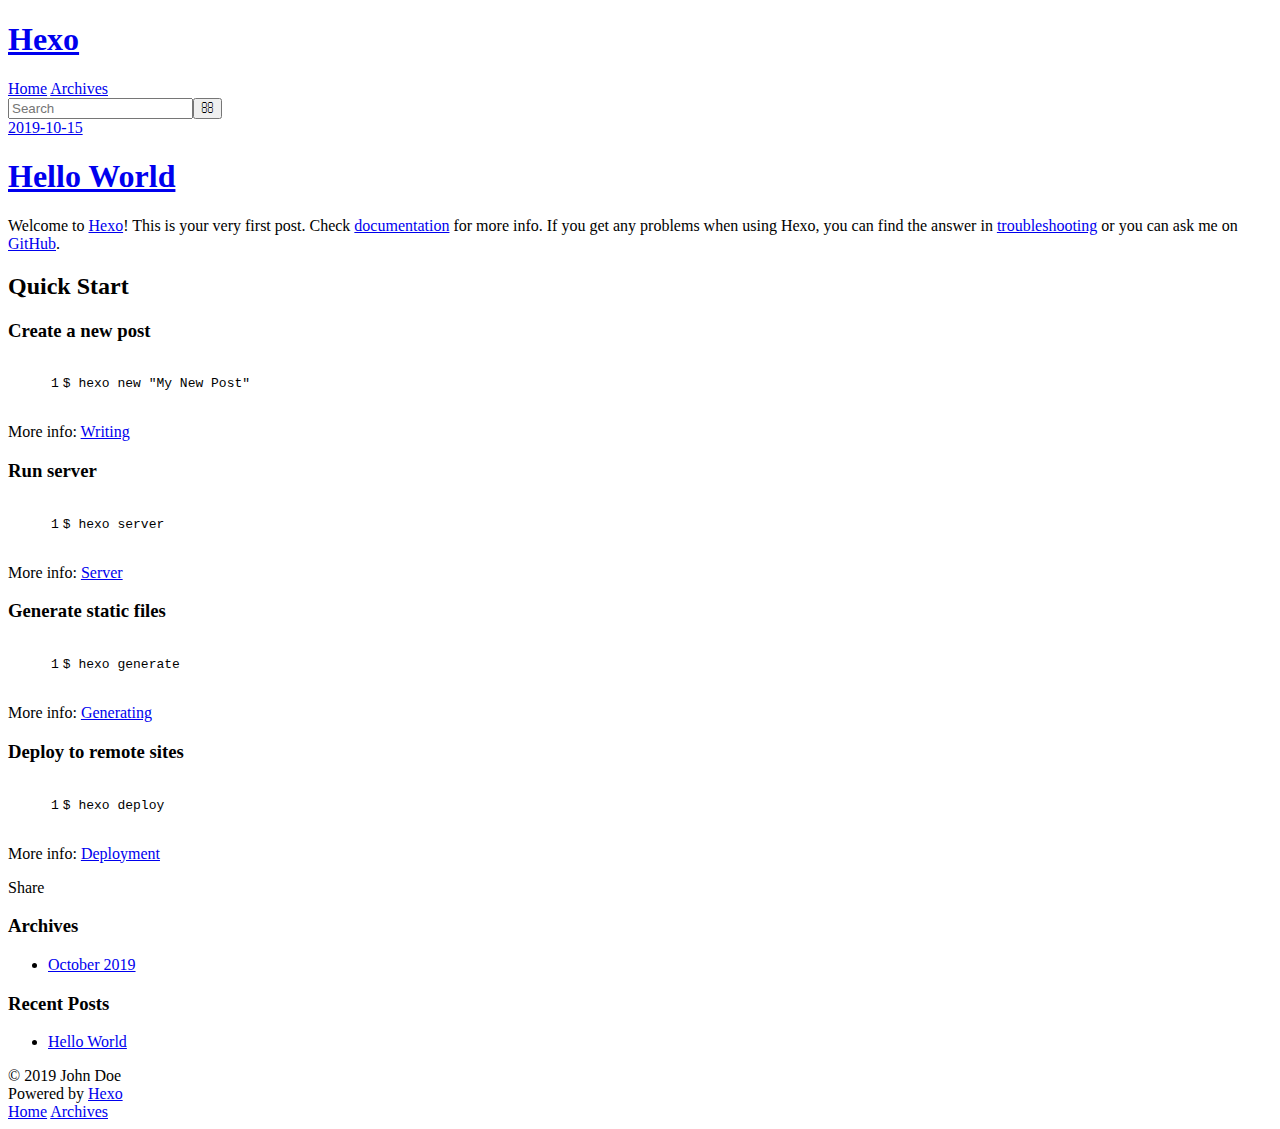
==== index.html @ 412015ff "Site updated: 2019-10-17 15:21:31" ====
<!DOCTYPE html>
<html>
<head><meta name="generator" content="Hexo 3.9.0">
  <meta charset="utf-8">
  

  
  <title>Hexo</title>
  <meta name="viewport" content="width=device-width, initial-scale=1, maximum-scale=1">
  <meta property="og:type" content="website">
<meta property="og:title" content="Hexo">
<meta property="og:url" content="http://yoursite.com/index.html">
<meta property="og:site_name" content="Hexo">
<meta property="og:locale" content="en">
<meta name="twitter:card" content="summary">
<meta name="twitter:title" content="Hexo">
  
    <link rel="alternate" href="/atom.xml" title="Hexo" type="application/atom+xml">
  
  
    <link rel="icon" href="/favicon.png">
  
  
    <link href="//fonts.googleapis.com/css?family=Source+Code+Pro" rel="stylesheet" type="text/css">
  
  <link rel="stylesheet" href="/css/style.css">
</head>
</html>
<body>
  <div id="container">
    <div id="wrap">
      <header id="header">
  <div id="banner"></div>
  <div id="header-outer" class="outer">
    <div id="header-title" class="inner">
      <h1 id="logo-wrap">
        <a href="/" id="logo">Hexo</a>
      </h1>
      
    </div>
    <div id="header-inner" class="inner">
      <nav id="main-nav">
        <a id="main-nav-toggle" class="nav-icon"></a>
        
          <a class="main-nav-link" href="/">Home</a>
        
          <a class="main-nav-link" href="/archives">Archives</a>
        
      </nav>
      <nav id="sub-nav">
        
          <a id="nav-rss-link" class="nav-icon" href="/atom.xml" title="RSS Feed"></a>
        
        <a id="nav-search-btn" class="nav-icon" title="Search"></a>
      </nav>
      <div id="search-form-wrap">
        <form action="//google.com/search" method="get" accept-charset="UTF-8" class="search-form"><input type="search" name="q" class="search-form-input" placeholder="Search"><button type="submit" class="search-form-submit">&#xF002;</button><input type="hidden" name="sitesearch" value="http://yoursite.com"></form>
      </div>
    </div>
  </div>
</header>
      <div class="outer">
        <section id="main">
  
    <article id="post-hello-world" class="article article-type-post" itemscope itemprop="blogPost">
  <div class="article-meta">
    <a href="/2019/10/15/hello-world/" class="article-date">
  <time datetime="2019-10-15T14:53:15.267Z" itemprop="datePublished">2019-10-15</time>
</a>
    
  </div>
  <div class="article-inner">
    
    
      <header class="article-header">
        
  
    <h1 itemprop="name">
      <a class="article-title" href="/2019/10/15/hello-world/">Hello World</a>
    </h1>
  

      </header>
    
    <div class="article-entry" itemprop="articleBody">
      
        <p>Welcome to <a href="https://hexo.io/" target="_blank" rel="noopener">Hexo</a>! This is your very first post. Check <a href="https://hexo.io/docs/" target="_blank" rel="noopener">documentation</a> for more info. If you get any problems when using Hexo, you can find the answer in <a href="https://hexo.io/docs/troubleshooting.html" target="_blank" rel="noopener">troubleshooting</a> or you can ask me on <a href="https://github.com/hexojs/hexo/issues" target="_blank" rel="noopener">GitHub</a>.</p>
<h2 id="Quick-Start"><a href="#Quick-Start" class="headerlink" title="Quick Start"></a>Quick Start</h2><h3 id="Create-a-new-post"><a href="#Create-a-new-post" class="headerlink" title="Create a new post"></a>Create a new post</h3><figure class="highlight bash"><table><tr><td class="gutter"><pre><span class="line">1</span><br></pre></td><td class="code"><pre><span class="line">$ hexo new <span class="string">"My New Post"</span></span><br></pre></td></tr></table></figure>

<p>More info: <a href="https://hexo.io/docs/writing.html" target="_blank" rel="noopener">Writing</a></p>
<h3 id="Run-server"><a href="#Run-server" class="headerlink" title="Run server"></a>Run server</h3><figure class="highlight bash"><table><tr><td class="gutter"><pre><span class="line">1</span><br></pre></td><td class="code"><pre><span class="line">$ hexo server</span><br></pre></td></tr></table></figure>

<p>More info: <a href="https://hexo.io/docs/server.html" target="_blank" rel="noopener">Server</a></p>
<h3 id="Generate-static-files"><a href="#Generate-static-files" class="headerlink" title="Generate static files"></a>Generate static files</h3><figure class="highlight bash"><table><tr><td class="gutter"><pre><span class="line">1</span><br></pre></td><td class="code"><pre><span class="line">$ hexo generate</span><br></pre></td></tr></table></figure>

<p>More info: <a href="https://hexo.io/docs/generating.html" target="_blank" rel="noopener">Generating</a></p>
<h3 id="Deploy-to-remote-sites"><a href="#Deploy-to-remote-sites" class="headerlink" title="Deploy to remote sites"></a>Deploy to remote sites</h3><figure class="highlight bash"><table><tr><td class="gutter"><pre><span class="line">1</span><br></pre></td><td class="code"><pre><span class="line">$ hexo deploy</span><br></pre></td></tr></table></figure>

<p>More info: <a href="https://hexo.io/docs/deployment.html" target="_blank" rel="noopener">Deployment</a></p>

      
    </div>
    <footer class="article-footer">
      <a data-url="http://yoursite.com/2019/10/15/hello-world/" data-id="ck1udlex00000pejmm9fjrasb" class="article-share-link">Share</a>
      
      
    </footer>
  </div>
  
</article>


  


</section>
        
          <aside id="sidebar">
  
    

  
    

  
    
  
    
  <div class="widget-wrap">
    <h3 class="widget-title">Archives</h3>
    <div class="widget">
      <ul class="archive-list"><li class="archive-list-item"><a class="archive-list-link" href="/archives/2019/10/">October 2019</a></li></ul>
    </div>
  </div>


  
    
  <div class="widget-wrap">
    <h3 class="widget-title">Recent Posts</h3>
    <div class="widget">
      <ul>
        
          <li>
            <a href="/2019/10/15/hello-world/">Hello World</a>
          </li>
        
      </ul>
    </div>
  </div>

  
</aside>
        
      </div>
      <footer id="footer">
  
  <div class="outer">
    <div id="footer-info" class="inner">
      &copy; 2019 John Doe<br>
      Powered by <a href="http://hexo.io/" target="_blank">Hexo</a>
    </div>
  </div>
</footer>
    </div>
    <nav id="mobile-nav">
  
    <a href="/" class="mobile-nav-link">Home</a>
  
    <a href="/archives" class="mobile-nav-link">Archives</a>
  
</nav>
    

<script src="//ajax.googleapis.com/ajax/libs/jquery/2.0.3/jquery.min.js"></script>


  <link rel="stylesheet" href="/fancybox/jquery.fancybox.css">
  <script src="/fancybox/jquery.fancybox.pack.js"></script>


<script src="/js/script.js"></script>



  </div>
</body>
</html>
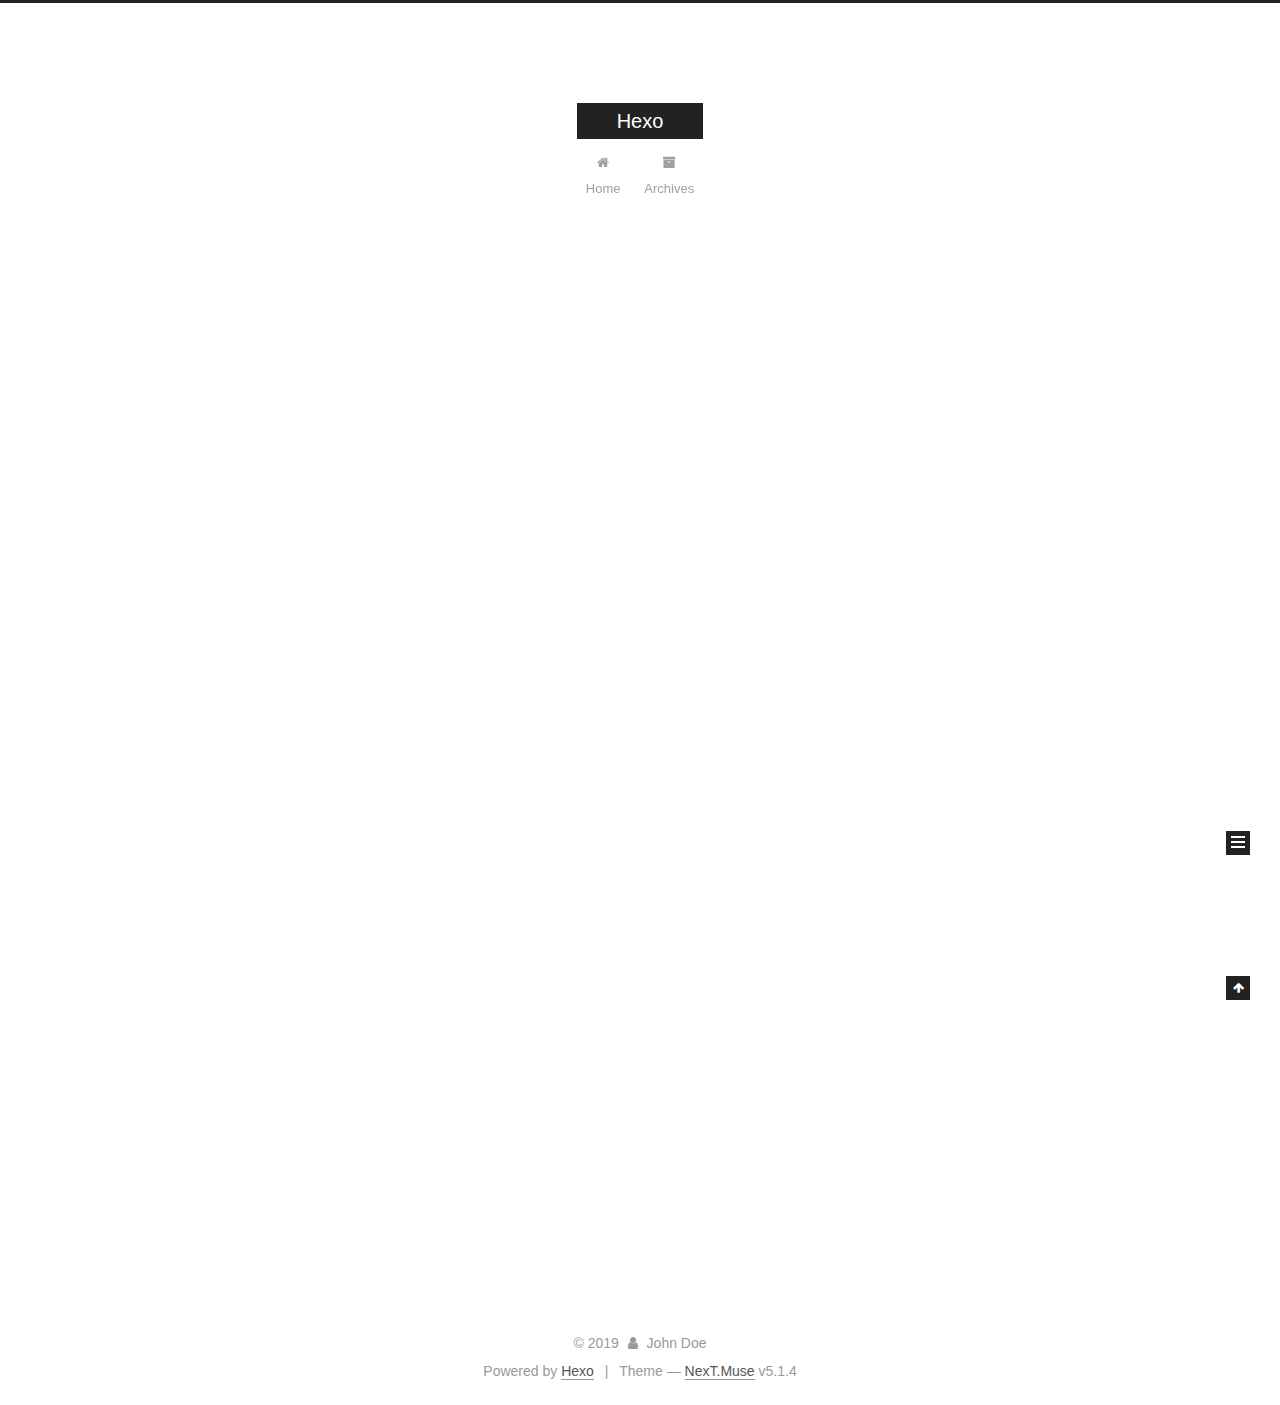
==== commit 1ced9eb0: "Site updated: 2019-10-17 16:32:09" ====
--- a/index.html
+++ b/index.html
@@ -1,188 +1,620 @@
 <!DOCTYPE html>
-<html>
+
+
+
+  
+
+
+<html class="theme-next muse use-motion" lang="en">
 <head><meta name="generator" content="Hexo 3.9.0">
-  <meta charset="utf-8">
-  
-
-  
-  <title>Hexo</title>
-  <meta name="viewport" content="width=device-width, initial-scale=1, maximum-scale=1">
-  <meta property="og:type" content="website">
+  <meta charset="UTF-8">
+<meta http-equiv="X-UA-Compatible" content="IE=edge">
+<meta name="viewport" content="width=device-width, initial-scale=1, maximum-scale=1">
+<meta name="theme-color" content="#222">
+
+
+
+
+
+
+
+
+
+<meta http-equiv="Cache-Control" content="no-transform">
+<meta http-equiv="Cache-Control" content="no-siteapp">
+
+
+
+
+
+
+
+
+
+
+
+
+
+
+
+
+  
+  
+  <link href="/lib/fancybox/source/jquery.fancybox.css?v=2.1.5" rel="stylesheet" type="text/css">
+
+
+
+
+
+
+
+<link href="/lib/font-awesome/css/font-awesome.min.css?v=4.6.2" rel="stylesheet" type="text/css">
+
+<link href="/css/main.css?v=5.1.4" rel="stylesheet" type="text/css">
+
+
+  <link rel="apple-touch-icon" sizes="180x180" href="/images/apple-touch-icon-next.png?v=5.1.4">
+
+
+  <link rel="icon" type="image/png" sizes="32x32" href="/images/favicon-32x32-next.png?v=5.1.4">
+
+
+  <link rel="icon" type="image/png" sizes="16x16" href="/images/favicon-16x16-next.png?v=5.1.4">
+
+
+  <link rel="mask-icon" href="/images/logo.svg?v=5.1.4" color="#222">
+
+
+
+
+
+  <meta name="keywords" content="Hexo, NexT">
+
+
+
+
+
+
+
+
+
+
+<meta property="og:type" content="website">
 <meta property="og:title" content="Hexo">
 <meta property="og:url" content="http://yoursite.com/index.html">
 <meta property="og:site_name" content="Hexo">
 <meta property="og:locale" content="en">
 <meta name="twitter:card" content="summary">
 <meta name="twitter:title" content="Hexo">
-  
-    <link rel="alternate" href="/atom.xml" title="Hexo" type="application/atom+xml">
-  
-  
-    <link rel="icon" href="/favicon.png">
-  
-  
-    <link href="//fonts.googleapis.com/css?family=Source+Code+Pro" rel="stylesheet" type="text/css">
-  
-  <link rel="stylesheet" href="/css/style.css">
+
+
+
+<script type="text/javascript" id="hexo.configurations">
+  var NexT = window.NexT || {};
+  var CONFIG = {
+    root: '/',
+    scheme: 'Muse',
+    version: '5.1.4',
+    sidebar: {"position":"left","display":"post","offset":12,"b2t":false,"scrollpercent":false,"onmobile":false},
+    fancybox: true,
+    tabs: true,
+    motion: {"enable":true,"async":false,"transition":{"post_block":"fadeIn","post_header":"slideDownIn","post_body":"slideDownIn","coll_header":"slideLeftIn","sidebar":"slideUpIn"}},
+    duoshuo: {
+      userId: '0',
+      author: 'Author'
+    },
+    algolia: {
+      applicationID: '',
+      apiKey: '',
+      indexName: '',
+      hits: {"per_page":10},
+      labels: {"input_placeholder":"Search for Posts","hits_empty":"We didn't find any results for the search: ${query}","hits_stats":"${hits} results found in ${time} ms"}
+    }
+  };
+</script>
+
+
+
+  <link rel="canonical" href="http://yoursite.com/">
+
+
+
+
+
+  <title>Hexo</title>
+  
+
+
+
+
+
+
+
+
 </head>
-</html>
-<body>
-  <div id="container">
-    <div id="wrap">
-      <header id="header">
-  <div id="banner"></div>
-  <div id="header-outer" class="outer">
-    <div id="header-title" class="inner">
-      <h1 id="logo-wrap">
-        <a href="/" id="logo">Hexo</a>
-      </h1>
-      
+
+<body itemscope itemtype="http://schema.org/WebPage" lang="en">
+
+  
+  
+    
+  
+
+  <div class="container sidebar-position-left 
+  page-home">
+    <div class="headband"></div>
+
+    <header id="header" class="header" itemscope itemtype="http://schema.org/WPHeader">
+      <div class="header-inner"><div class="site-brand-wrapper">
+  <div class="site-meta ">
+    
+
+    <div class="custom-logo-site-title">
+      <a href="/" class="brand" rel="start">
+        <span class="logo-line-before"><i></i></span>
+        <span class="site-title">Hexo</span>
+        <span class="logo-line-after"><i></i></span>
+      </a>
     </div>
-    <div id="header-inner" class="inner">
-      <nav id="main-nav">
-        <a id="main-nav-toggle" class="nav-icon"></a>
-        
-          <a class="main-nav-link" href="/">Home</a>
-        
-          <a class="main-nav-link" href="/archives">Archives</a>
-        
-      </nav>
-      <nav id="sub-nav">
-        
-          <a id="nav-rss-link" class="nav-icon" href="/atom.xml" title="RSS Feed"></a>
-        
-        <a id="nav-search-btn" class="nav-icon" title="Search"></a>
-      </nav>
-      <div id="search-form-wrap">
-        <form action="//google.com/search" method="get" accept-charset="UTF-8" class="search-form"><input type="search" name="q" class="search-form-input" placeholder="Search"><button type="submit" class="search-form-submit">&#xF002;</button><input type="hidden" name="sitesearch" value="http://yoursite.com"></form>
-      </div>
+      
+        <p class="site-subtitle"></p>
+      
+  </div>
+
+  <div class="site-nav-toggle">
+    <button>
+      <span class="btn-bar"></span>
+      <span class="btn-bar"></span>
+      <span class="btn-bar"></span>
+    </button>
+  </div>
+</div>
+
+<nav class="site-nav">
+  
+
+  
+    <ul id="menu" class="menu">
+      
+        
+        <li class="menu-item menu-item-home">
+          <a href="/" rel="section">
+            
+              <i class="menu-item-icon fa fa-fw fa-home"></i> <br>
+            
+            Home
+          </a>
+        </li>
+      
+        
+        <li class="menu-item menu-item-archives">
+          <a href="/archives/" rel="section">
+            
+              <i class="menu-item-icon fa fa-fw fa-archive"></i> <br>
+            
+            Archives
+          </a>
+        </li>
+      
+
+      
+    </ul>
+  
+
+  
+</nav>
+
+
+
+ </div>
+    </header>
+
+    <main id="main" class="main">
+      <div class="main-inner">
+        <div class="content-wrap">
+          <div id="content" class="content">
+            
+  <section id="posts" class="posts-expand">
+    
+      
+
+  
+
+  
+  
+  
+
+  <article class="post post-type-normal" itemscope itemtype="http://schema.org/Article">
+  
+  
+  
+  <div class="post-block">
+    <link itemprop="mainEntityOfPage" href="http://yoursite.com/2019/10/15/hello-world/">
+
+    <span hidden itemprop="author" itemscope itemtype="http://schema.org/Person">
+      <meta itemprop="name" content="John Doe">
+      <meta itemprop="description" content>
+      <meta itemprop="image" content="/images/avatar.gif">
+    </span>
+
+    <span hidden itemprop="publisher" itemscope itemtype="http://schema.org/Organization">
+      <meta itemprop="name" content="Hexo">
+    </span>
+
+    
+      <header class="post-header">
+
+        
+        
+          <h1 class="post-title" itemprop="name headline">
+                
+                <a class="post-title-link" href="/2019/10/15/hello-world/" itemprop="url">Hello World</a></h1>
+        
+
+        <div class="post-meta">
+          <span class="post-time">
+            
+              <span class="post-meta-item-icon">
+                <i class="fa fa-calendar-o"></i>
+              </span>
+              
+                <span class="post-meta-item-text">Posted on</span>
+              
+              <time title="Post created" itemprop="dateCreated datePublished" datetime="2019-10-15T22:53:15+08:00">
+                2019-10-15
+              </time>
+            
+
+            
+
+            
+          </span>
+
+          
+
+          
+            
+          
+
+          
+          
+
+          
+
+          
+
+          
+
+        </div>
+      </header>
+    
+
+    
+    
+    
+    <div class="post-body" itemprop="articleBody">
+
+      
+      
+
+      
+        
+          
+            <p>Welcome to <a href="https://hexo.io/" target="_blank" rel="noopener">Hexo</a>! This is your very first post. Check <a href="https://hexo.io/docs/" target="_blank" rel="noopener">documentation</a> for more info. If you get any problems when using Hexo, you can find the answer in <a href="https://hexo.io/docs/troubleshooting.html" target="_blank" rel="noopener">troubleshooting</a> or you can ask me on <a href="https://github.com/hexojs/hexo/issues" target="_blank" rel="noopener">GitHub</a>.</p>
+<h2 id="Quick-Start"><a href="#Quick-Start" class="headerlink" title="Quick Start"></a>Quick Start</h2><h3 id="Create-a-new-post"><a href="#Create-a-new-post" class="headerlink" title="Create a new post"></a>Create a new post</h3><figure class="highlight bash"><table><tr><td class="gutter"><pre><span class="line">1</span><br></pre></td><td class="code"><pre><span class="line">$ hexo new <span class="string">"My New Post"</span></span><br></pre></td></tr></table></figure>
+
+<p>More info: <a href="https://hexo.io/docs/writing.html" target="_blank" rel="noopener">Writing</a></p>
+<h3 id="Run-server"><a href="#Run-server" class="headerlink" title="Run server"></a>Run server</h3><figure class="highlight bash"><table><tr><td class="gutter"><pre><span class="line">1</span><br></pre></td><td class="code"><pre><span class="line">$ hexo server</span><br></pre></td></tr></table></figure>
+
+<p>More info: <a href="https://hexo.io/docs/server.html" target="_blank" rel="noopener">Server</a></p>
+<h3 id="Generate-static-files"><a href="#Generate-static-files" class="headerlink" title="Generate static files"></a>Generate static files</h3><figure class="highlight bash"><table><tr><td class="gutter"><pre><span class="line">1</span><br></pre></td><td class="code"><pre><span class="line">$ hexo generate</span><br></pre></td></tr></table></figure>
+
+<p>More info: <a href="https://hexo.io/docs/generating.html" target="_blank" rel="noopener">Generating</a></p>
+<h3 id="Deploy-to-remote-sites"><a href="#Deploy-to-remote-sites" class="headerlink" title="Deploy to remote sites"></a>Deploy to remote sites</h3><figure class="highlight bash"><table><tr><td class="gutter"><pre><span class="line">1</span><br></pre></td><td class="code"><pre><span class="line">$ hexo deploy</span><br></pre></td></tr></table></figure>
+
+<p>More info: <a href="https://hexo.io/docs/deployment.html" target="_blank" rel="noopener">Deployment</a></p>
+
+          
+        
+      
+    </div>
+    
+    
+    
+
+    
+
+    
+
+    
+
+    <footer class="post-footer">
+      
+
+      
+
+      
+
+      
+      
+        <div class="post-eof"></div>
+      
+    </footer>
+  </div>
+  
+  
+  
+  </article>
+
+
+    
+  </section>
+
+  
+
+
+          </div>
+          
+
+
+          
+
+        </div>
+        
+          
+  
+  <div class="sidebar-toggle">
+    <div class="sidebar-toggle-line-wrap">
+      <span class="sidebar-toggle-line sidebar-toggle-line-first"></span>
+      <span class="sidebar-toggle-line sidebar-toggle-line-middle"></span>
+      <span class="sidebar-toggle-line sidebar-toggle-line-last"></span>
     </div>
   </div>
-</header>
-      <div class="outer">
-        <section id="main">
-  
-    <article id="post-hello-world" class="article article-type-post" itemscope itemprop="blogPost">
-  <div class="article-meta">
-    <a href="/2019/10/15/hello-world/" class="article-date">
-  <time datetime="2019-10-15T14:53:15.267Z" itemprop="datePublished">2019-10-15</time>
-</a>
-    
+
+  <aside id="sidebar" class="sidebar">
+    
+    <div class="sidebar-inner">
+
+      
+
+      
+
+      <section class="site-overview-wrap sidebar-panel sidebar-panel-active">
+        <div class="site-overview">
+          <div class="site-author motion-element" itemprop="author" itemscope itemtype="http://schema.org/Person">
+            
+              <p class="site-author-name" itemprop="name">John Doe</p>
+              <p class="site-description motion-element" itemprop="description"></p>
+          </div>
+
+          <nav class="site-state motion-element">
+
+            
+              <div class="site-state-item site-state-posts">
+              
+                <a href="/archives/">
+              
+                  <span class="site-state-item-count">1</span>
+                  <span class="site-state-item-name">posts</span>
+                </a>
+              </div>
+            
+
+            
+
+            
+
+          </nav>
+
+          
+
+          
+
+          
+          
+
+          
+          
+
+          
+
+        </div>
+      </section>
+
+      
+
+      
+
+    </div>
+  </aside>
+
+
+        
+      </div>
+    </main>
+
+    <footer id="footer" class="footer">
+      <div class="footer-inner">
+        <div class="copyright">&copy; <span itemprop="copyrightYear">2019</span>
+  <span class="with-love">
+    <i class="fa fa-user"></i>
+  </span>
+  <span class="author" itemprop="copyrightHolder">John Doe</span>
+
+  
+</div>
+
+
+  <div class="powered-by">Powered by <a class="theme-link" target="_blank" href="https://hexo.io">Hexo</a></div>
+
+
+
+  <span class="post-meta-divider">|</span>
+
+
+
+  <div class="theme-info">Theme &mdash; <a class="theme-link" target="_blank" href="https://github.com/iissnan/hexo-theme-next">NexT.Muse</a> v5.1.4</div>
+
+
+
+
+        
+
+
+
+
+
+
+
+        
+      </div>
+    </footer>
+
+    
+      <div class="back-to-top">
+        <i class="fa fa-arrow-up"></i>
+        
+      </div>
+    
+
+    
+
   </div>
-  <div class="article-inner">
-    
-    
-      <header class="article-header">
-        
-  
-    <h1 itemprop="name">
-      <a class="article-title" href="/2019/10/15/hello-world/">Hello World</a>
-    </h1>
-  
-
-      </header>
-    
-    <div class="article-entry" itemprop="articleBody">
-      
-        <p>Welcome to <a href="https://hexo.io/" target="_blank" rel="noopener">Hexo</a>! This is your very first post. Check <a href="https://hexo.io/docs/" target="_blank" rel="noopener">documentation</a> for more info. If you get any problems when using Hexo, you can find the answer in <a href="https://hexo.io/docs/troubleshooting.html" target="_blank" rel="noopener">troubleshooting</a> or you can ask me on <a href="https://github.com/hexojs/hexo/issues" target="_blank" rel="noopener">GitHub</a>.</p>
-<h2 id="Quick-Start"><a href="#Quick-Start" class="headerlink" title="Quick Start"></a>Quick Start</h2><h3 id="Create-a-new-post"><a href="#Create-a-new-post" class="headerlink" title="Create a new post"></a>Create a new post</h3><figure class="highlight bash"><table><tr><td class="gutter"><pre><span class="line">1</span><br></pre></td><td class="code"><pre><span class="line">$ hexo new <span class="string">"My New Post"</span></span><br></pre></td></tr></table></figure>
-
-<p>More info: <a href="https://hexo.io/docs/writing.html" target="_blank" rel="noopener">Writing</a></p>
-<h3 id="Run-server"><a href="#Run-server" class="headerlink" title="Run server"></a>Run server</h3><figure class="highlight bash"><table><tr><td class="gutter"><pre><span class="line">1</span><br></pre></td><td class="code"><pre><span class="line">$ hexo server</span><br></pre></td></tr></table></figure>
-
-<p>More info: <a href="https://hexo.io/docs/server.html" target="_blank" rel="noopener">Server</a></p>
-<h3 id="Generate-static-files"><a href="#Generate-static-files" class="headerlink" title="Generate static files"></a>Generate static files</h3><figure class="highlight bash"><table><tr><td class="gutter"><pre><span class="line">1</span><br></pre></td><td class="code"><pre><span class="line">$ hexo generate</span><br></pre></td></tr></table></figure>
-
-<p>More info: <a href="https://hexo.io/docs/generating.html" target="_blank" rel="noopener">Generating</a></p>
-<h3 id="Deploy-to-remote-sites"><a href="#Deploy-to-remote-sites" class="headerlink" title="Deploy to remote sites"></a>Deploy to remote sites</h3><figure class="highlight bash"><table><tr><td class="gutter"><pre><span class="line">1</span><br></pre></td><td class="code"><pre><span class="line">$ hexo deploy</span><br></pre></td></tr></table></figure>
-
-<p>More info: <a href="https://hexo.io/docs/deployment.html" target="_blank" rel="noopener">Deployment</a></p>
-
-      
-    </div>
-    <footer class="article-footer">
-      <a data-url="http://yoursite.com/2019/10/15/hello-world/" data-id="ck1udlex00000pejmm9fjrasb" class="article-share-link">Share</a>
-      
-      
-    </footer>
-  </div>
-  
-</article>
-
-
-  
-
-
-</section>
-        
-          <aside id="sidebar">
-  
-    
-
-  
-    
-
-  
-    
-  
-    
-  <div class="widget-wrap">
-    <h3 class="widget-title">Archives</h3>
-    <div class="widget">
-      <ul class="archive-list"><li class="archive-list-item"><a class="archive-list-link" href="/archives/2019/10/">October 2019</a></li></ul>
-    </div>
-  </div>
-
-
-  
-    
-  <div class="widget-wrap">
-    <h3 class="widget-title">Recent Posts</h3>
-    <div class="widget">
-      <ul>
-        
-          <li>
-            <a href="/2019/10/15/hello-world/">Hello World</a>
-          </li>
-        
-      </ul>
-    </div>
-  </div>
-
-  
-</aside>
-        
-      </div>
-      <footer id="footer">
-  
-  <div class="outer">
-    <div id="footer-info" class="inner">
-      &copy; 2019 John Doe<br>
-      Powered by <a href="http://hexo.io/" target="_blank">Hexo</a>
-    </div>
-  </div>
-</footer>
-    </div>
-    <nav id="mobile-nav">
-  
-    <a href="/" class="mobile-nav-link">Home</a>
-  
-    <a href="/archives" class="mobile-nav-link">Archives</a>
-  
-</nav>
-    
-
-<script src="//ajax.googleapis.com/ajax/libs/jquery/2.0.3/jquery.min.js"></script>
-
-
-  <link rel="stylesheet" href="/fancybox/jquery.fancybox.css">
-  <script src="/fancybox/jquery.fancybox.pack.js"></script>
-
-
-<script src="/js/script.js"></script>
-
-
-
-  </div>
+
+  
+
+<script type="text/javascript">
+  if (Object.prototype.toString.call(window.Promise) !== '[object Function]') {
+    window.Promise = null;
+  }
+</script>
+
+
+
+
+
+
+
+
+
+  
+
+
+
+
+
+
+
+
+
+
+
+
+  
+  
+    <script type="text/javascript" src="/lib/jquery/index.js?v=2.1.3"></script>
+  
+
+  
+  
+    <script type="text/javascript" src="/lib/fastclick/lib/fastclick.min.js?v=1.0.6"></script>
+  
+
+  
+  
+    <script type="text/javascript" src="/lib/jquery_lazyload/jquery.lazyload.js?v=1.9.7"></script>
+  
+
+  
+  
+    <script type="text/javascript" src="/lib/velocity/velocity.min.js?v=1.2.1"></script>
+  
+
+  
+  
+    <script type="text/javascript" src="/lib/velocity/velocity.ui.min.js?v=1.2.1"></script>
+  
+
+  
+  
+    <script type="text/javascript" src="/lib/fancybox/source/jquery.fancybox.pack.js?v=2.1.5"></script>
+  
+
+
+  
+
+
+  <script type="text/javascript" src="/js/src/utils.js?v=5.1.4"></script>
+
+  <script type="text/javascript" src="/js/src/motion.js?v=5.1.4"></script>
+
+
+
+  
+  
+
+  
+
+  
+
+
+  <script type="text/javascript" src="/js/src/bootstrap.js?v=5.1.4"></script>
+
+
+
+  
+
+
+  
+
+
+
+
+	
+
+
+
+
+
+  
+
+
+
+
+
+  
+
+
+
+
+
+
+
+
+
+
+
+
+  
+
+
+
+
+
+  
+
+  
+
+  
+
+  
+  
+
+  
+
+  
+
+  
+
 </body>
-</html>+</html>
--- a/css/main.css
+++ b/css/main.css
@@ -0,0 +1,2662 @@
+/* normalize.css v3.0.2 | MIT License | git.io/normalize */
+html {
+  font-family: sans-serif; /* 1 */
+  -ms-text-size-adjust: 100%; /* 2 */
+  -webkit-text-size-adjust: 100%; /* 2 */
+}
+body {
+  margin: 0;
+}
+article,
+aside,
+details,
+figcaption,
+figure,
+footer,
+header,
+hgroup,
+main,
+menu,
+nav,
+section,
+summary {
+  display: block;
+}
+audio,
+canvas,
+progress,
+video {
+  display: inline-block; /* 1 */
+  vertical-align: baseline; /* 2 */
+}
+audio:not([controls]) {
+  display: none;
+  height: 0;
+}
+[hidden],
+template {
+  display: none;
+}
+a {
+  background-color: transparent;
+}
+a:active,
+a:hover {
+  outline: 0;
+}
+abbr[title] {
+  border-bottom: 1px dotted;
+}
+b,
+strong {
+  font-weight: bold;
+}
+dfn {
+  font-style: italic;
+}
+h1 {
+  font-size: 2em;
+  margin: 0.67em 0;
+}
+mark {
+  background: #ff0;
+  color: #000;
+}
+small {
+  font-size: 80%;
+}
+sub,
+sup {
+  font-size: 75%;
+  line-height: 0;
+  position: relative;
+  vertical-align: baseline;
+}
+sup {
+  top: -0.5em;
+}
+sub {
+  bottom: -0.25em;
+}
+img {
+  border: 0;
+}
+svg:not(:root) {
+  overflow: hidden;
+}
+figure {
+  margin: 1em 40px;
+}
+hr {
+  -moz-box-sizing: content-box;
+  box-sizing: content-box;
+  height: 0;
+}
+pre {
+  overflow: auto;
+}
+code,
+kbd,
+pre,
+samp {
+  font-family: monospace, monospace;
+  font-size: 1em;
+}
+button,
+input,
+optgroup,
+select,
+textarea {
+  color: inherit; /* 1 */
+  font: inherit; /* 2 */
+  margin: 0; /* 3 */
+}
+button {
+  overflow: visible;
+}
+button,
+select {
+  text-transform: none;
+}
+button,
+html input[type="button"],
+input[type="reset"],
+input[type="submit"] {
+  -webkit-appearance: button; /* 2 */
+  cursor: pointer; /* 3 */
+}
+button[disabled],
+html input[disabled] {
+  cursor: default;
+}
+button::-moz-focus-inner,
+input::-moz-focus-inner {
+  border: 0;
+  padding: 0;
+}
+input {
+  line-height: normal;
+}
+input[type="checkbox"],
+input[type="radio"] {
+  box-sizing: border-box; /* 1 */
+  padding: 0; /* 2 */
+}
+input[type="number"]::-webkit-inner-spin-button,
+input[type="number"]::-webkit-outer-spin-button {
+  height: auto;
+}
+input[type="search"] {
+  -webkit-appearance: textfield; /* 1 */
+  -moz-box-sizing: content-box;
+  -webkit-box-sizing: content-box; /* 2 */
+  box-sizing: content-box;
+}
+input[type="search"]::-webkit-search-cancel-button,
+input[type="search"]::-webkit-search-decoration {
+  -webkit-appearance: none;
+}
+fieldset {
+  border: 1px solid #c0c0c0;
+  margin: 0 2px;
+  padding: 0.35em 0.625em 0.75em;
+}
+legend {
+  border: 0; /* 1 */
+  padding: 0; /* 2 */
+}
+textarea {
+  overflow: auto;
+}
+optgroup {
+  font-weight: bold;
+}
+table {
+  border-collapse: collapse;
+  border-spacing: 0;
+}
+td,
+th {
+  padding: 0;
+}
+::selection {
+  background: #262a30;
+  color: #fff;
+}
+body {
+  position: relative;
+  font-family: 'Lato', "PingFang SC", "Microsoft YaHei", sans-serif;
+  font-size: 14px;
+  line-height: 2;
+  color: #555;
+  background: #fff;
+}
+@media (max-width: 767px) {
+  body {
+    padding-right: 0 !important;
+  }
+}
+@media (min-width: 768px) and (max-width: 991px) {
+  body {
+    padding-right: 0 !important;
+  }
+}
+@media (min-width: 1600px) {
+  body {
+    font-size: 16px;
+  }
+}
+h1,
+h2,
+h3,
+h4,
+h5,
+h6 {
+  margin: 0;
+  padding: 0;
+  font-weight: bold;
+  line-height: 1.5;
+  font-family: 'Lato', "PingFang SC", "Microsoft YaHei", sans-serif;
+}
+h2,
+h3,
+h4,
+h5,
+h6 {
+  margin: 20px 0 15px;
+}
+h1 {
+  font-size: 22px;
+}
+@media (max-width: 767px) {
+  h1 {
+    font-size: 18px;
+  }
+}
+h2 {
+  font-size: 20px;
+}
+@media (max-width: 767px) {
+  h2 {
+    font-size: 16px;
+  }
+}
+h3 {
+  font-size: 18px;
+}
+@media (max-width: 767px) {
+  h3 {
+    font-size: 14px;
+  }
+}
+h4 {
+  font-size: 16px;
+}
+@media (max-width: 767px) {
+  h4 {
+    font-size: 12px;
+  }
+}
+h5 {
+  font-size: 14px;
+}
+@media (max-width: 767px) {
+  h5 {
+    font-size: 10px;
+  }
+}
+h6 {
+  font-size: 12px;
+}
+@media (max-width: 767px) {
+  h6 {
+    font-size: 8px;
+  }
+}
+p {
+  margin: 0 0 20px 0;
+}
+a {
+  color: #555;
+  text-decoration: none;
+  outline: none;
+  border-bottom: 1px solid #999;
+  word-wrap: break-word;
+}
+a:hover {
+  color: #222;
+  border-bottom-color: #222;
+}
+blockquote {
+  margin: 0;
+  padding: 0;
+}
+img {
+  display: block;
+  margin: auto;
+  max-width: 100%;
+  height: auto;
+}
+hr {
+  margin: 40px 0;
+  height: 3px;
+  border: none;
+  background-color: #ddd;
+  background-image: repeating-linear-gradient(-45deg, #fff, #fff 4px, transparent 4px, transparent 8px);
+}
+blockquote {
+  padding: 0 15px;
+  color: #666;
+  border-left: 4px solid #ddd;
+}
+blockquote cite::before {
+  content: "-";
+  padding: 0 5px;
+}
+dt {
+  font-weight: 700;
+}
+dd {
+  margin: 0;
+  padding: 0;
+}
+kbd {
+  border: 1px solid #ccc;
+  border-radius: 0.2em;
+  box-shadow: 0.1em 0.1em 0.2em rgba(0,0,0,0.1);
+  background-color: #f9f9f9;
+  font-family: inherit;
+  background-image: -webkit-linear-gradient(top, #eee, #fff, #eee);
+  padding: 0.1em 0.3em;
+  white-space: nowrap;
+}
+.text-left {
+  text-align: left;
+}
+.text-center {
+  text-align: center;
+}
+.text-right {
+  text-align: right;
+}
+.text-justify {
+  text-align: justify;
+}
+.text-nowrap {
+  white-space: nowrap;
+}
+.text-lowercase {
+  text-transform: lowercase;
+}
+.text-uppercase {
+  text-transform: uppercase;
+}
+.text-capitalize {
+  text-transform: capitalize;
+}
+.center-block {
+  display: block;
+  margin-left: auto;
+  margin-right: auto;
+}
+.clearfix:before,
+.clearfix:after {
+  content: " ";
+  display: table;
+}
+.clearfix:after {
+  clear: both;
+}
+.pullquote {
+  width: 45%;
+}
+.pullquote.left {
+  float: left;
+  margin-left: 5px;
+  margin-right: 10px;
+}
+.pullquote.right {
+  float: right;
+  margin-left: 10px;
+  margin-right: 5px;
+}
+.affix.affix.affix {
+  position: fixed;
+}
+.translation {
+  margin-top: -20px;
+  font-size: 14px;
+  color: #999;
+}
+.scrollbar-measure {
+  width: 100px;
+  height: 100px;
+  overflow: scroll;
+  position: absolute;
+  top: -9999px;
+}
+.use-motion .motion-element {
+  opacity: 0;
+}
+table {
+  margin: 20px 0;
+  width: 100%;
+  border-collapse: collapse;
+  border-spacing: 0;
+  border: 1px solid #ddd;
+  font-size: 14px;
+  table-layout: fixed;
+  word-wrap: break-all;
+}
+table>tbody>tr:nth-of-type(odd) {
+  background-color: #f9f9f9;
+}
+table>tbody>tr:hover {
+  background-color: #f5f5f5;
+}
+caption,
+th,
+td {
+  padding: 8px;
+  text-align: left;
+  vertical-align: middle;
+  font-weight: normal;
+}
+th,
+td {
+  border-bottom: 3px solid #ddd;
+  border-right: 1px solid #eee;
+}
+th {
+  padding-bottom: 10px;
+  font-weight: 700;
+}
+td {
+  border-bottom-width: 1px;
+}
+html,
+body {
+  height: 100%;
+}
+.container {
+  position: relative;
+  min-height: 100%;
+}
+.header-inner {
+  margin: 0 auto;
+  padding: 100px 0 70px;
+  width: 700px;
+}
+@media (min-width: 1600px) {
+  .container .header-inner {
+    width: 900px;
+  }
+}
+.main {
+  padding-bottom: 150px;
+}
+.main-inner {
+  margin: 0 auto;
+  width: 700px;
+}
+@media (min-width: 1600px) {
+  .container .main-inner {
+    width: 900px;
+  }
+}
+.footer {
+  position: absolute;
+  left: 0;
+  bottom: 0;
+  width: 100%;
+  min-height: 50px;
+}
+.footer-inner {
+  box-sizing: border-box;
+  margin: 20px auto;
+  width: 700px;
+}
+@media (min-width: 1600px) {
+  .container .footer-inner {
+    width: 900px;
+  }
+}
+pre,
+.highlight {
+  overflow: auto;
+  margin: 20px 0;
+  padding: 0;
+  font-size: 13px;
+  color: #4d4d4c;
+  background: #f7f7f7;
+  line-height: 1.6;
+}
+pre,
+code {
+  font-family: consolas, Menlo, "PingFang SC", "Microsoft YaHei", monospace;
+}
+code {
+  padding: 2px 4px;
+  word-wrap: break-word;
+  color: #555;
+  background: #eee;
+  border-radius: 3px;
+  font-size: 13px;
+}
+pre {
+  padding: 10px;
+}
+pre code {
+  padding: 0;
+  color: #4d4d4c;
+  background: none;
+  text-shadow: none;
+}
+.highlight {
+  border-radius: 1px;
+}
+.highlight pre {
+  border: none;
+  margin: 0;
+  padding: 10px 0;
+}
+.highlight table {
+  margin: 0;
+  width: auto;
+  border: none;
+}
+.highlight td {
+  border: none;
+  padding: 0;
+}
+.highlight figcaption {
+  font-size: 1em;
+  color: #4d4d4c;
+  line-height: 1em;
+  margin-bottom: 1em;
+}
+.highlight figcaption:before,
+.highlight figcaption:after {
+  content: " ";
+  display: table;
+}
+.highlight figcaption:after {
+  clear: both;
+}
+.highlight figcaption a {
+  float: right;
+  color: #4d4d4c;
+}
+.highlight figcaption a:hover {
+  border-bottom-color: #4d4d4c;
+}
+.highlight .gutter pre {
+  padding-left: 10px;
+  padding-right: 10px;
+  color: #869194;
+  text-align: right;
+  background-color: #eff2f3;
+}
+.highlight .code pre {
+  width: 100%;
+  padding-left: 10px;
+  padding-right: 10px;
+  background-color: #f7f7f7;
+}
+.highlight .line {
+  height: 20px;
+}
+.gutter {
+  -webkit-user-select: none;
+  -moz-user-select: none;
+  -ms-user-select: none;
+  user-select: none;
+}
+.gist table {
+  width: auto;
+}
+.gist table td {
+  border: none;
+}
+pre .deletion {
+  background: #fdd;
+}
+pre .addition {
+  background: #dfd;
+}
+pre .meta {
+  color: #8959a8;
+}
+pre .comment {
+  color: #8e908c;
+}
+pre .variable,
+pre .attribute,
+pre .tag,
+pre .regexp,
+pre .ruby .constant,
+pre .xml .tag .title,
+pre .xml .pi,
+pre .xml .doctype,
+pre .html .doctype,
+pre .css .id,
+pre .css .class,
+pre .css .pseudo {
+  color: #c82829;
+}
+pre .number,
+pre .preprocessor,
+pre .built_in,
+pre .literal,
+pre .params,
+pre .constant,
+pre .command {
+  color: #f5871f;
+}
+pre .ruby .class .title,
+pre .css .rules .attribute,
+pre .string,
+pre .value,
+pre .inheritance,
+pre .header,
+pre .ruby .symbol,
+pre .xml .cdata,
+pre .special,
+pre .number,
+pre .formula {
+  color: #718c00;
+}
+pre .title,
+pre .css .hexcolor {
+  color: #3e999f;
+}
+pre .function,
+pre .python .decorator,
+pre .python .title,
+pre .ruby .function .title,
+pre .ruby .title .keyword,
+pre .perl .sub,
+pre .javascript .title,
+pre .coffeescript .title {
+  color: #4271ae;
+}
+pre .keyword,
+pre .javascript .function {
+  color: #8959a8;
+}
+.full-image.full-image.full-image.full-image {
+  border: none;
+  max-width: 100%;
+  width: auto;
+  margin: 20px auto 25px;
+}
+@media (min-width: 992px) {
+  .full-image.full-image.full-image.full-image {
+    max-width: none;
+    width: 110%;
+    margin: 25px -5%;
+  }
+}
+.blockquote-center,
+.page-home .post-type-quote blockquote,
+.page-post-detail .post-type-quote blockquote {
+  position: relative;
+  margin: 40px 0;
+  padding: 0;
+  border-left: none;
+  text-align: center;
+}
+.blockquote-center::before,
+.page-home .post-type-quote blockquote::before,
+.page-post-detail .post-type-quote blockquote::before,
+.blockquote-center::after,
+.page-home .post-type-quote blockquote::after,
+.page-post-detail .post-type-quote blockquote::after {
+  position: absolute;
+  content: ' ';
+  display: block;
+  width: 100%;
+  height: 24px;
+  opacity: 0.2;
+  background-repeat: no-repeat;
+  background-position: 0 -6px;
+  background-size: 22px 22px;
+}
+.blockquote-center::before,
+.page-home .post-type-quote blockquote::before,
+.page-post-detail .post-type-quote blockquote::before {
+  top: -20px;
+  background-image: url("../images/quote-l.svg");
+  border-top: 1px solid #ccc;
+}
+.blockquote-center::after,
+.page-home .post-type-quote blockquote::after,
+.page-post-detail .post-type-quote blockquote::after {
+  bottom: -20px;
+  background-image: url("../images/quote-r.svg");
+  border-bottom: 1px solid #ccc;
+  background-position: 100% 8px;
+}
+.blockquote-center p,
+.page-home .post-type-quote blockquote p,
+.page-post-detail .post-type-quote blockquote p,
+.blockquote-center div,
+.page-home .post-type-quote blockquote div,
+.page-post-detail .post-type-quote blockquote div {
+  text-align: center;
+}
+.post .post-body .group-picture img {
+  box-sizing: border-box;
+  padding: 0 3px;
+  border: none;
+}
+.post .group-picture-row {
+  overflow: hidden;
+  margin-top: 6px;
+}
+.post .group-picture-row:first-child {
+  margin-top: 0;
+}
+.post .group-picture-column {
+  float: left;
+}
+.page-post-detail .post-body .group-picture-column {
+  float: none;
+  margin-top: 10px;
+  width: auto !important;
+}
+.page-post-detail .post-body .group-picture-column img {
+  margin: 0 auto;
+}
+.page-archive .group-picture-container {
+  overflow: hidden;
+}
+.page-archive .group-picture-row {
+  float: left;
+}
+.page-archive .group-picture-row:first-child {
+  margin-top: 6px;
+}
+.page-archive .group-picture-column {
+  max-width: 150px;
+  max-height: 150px;
+}
+.post-body .note {
+  position: relative;
+  padding: 15px;
+  margin-bottom: 20px;
+  border: 1px solid #eee;
+  border-left-width: 5px;
+  border-radius: 3px;
+}
+.post-body .note h2,
+.post-body .note h3,
+.post-body .note h4,
+.post-body .note h5,
+.post-body .note h6 {
+  margin-top: 0;
+  margin-bottom: 0;
+  border-bottom: initial;
+  padding-top: 0 !important;
+}
+.post-body .note p:first-child,
+.post-body .note ul:first-child,
+.post-body .note ol:first-child,
+.post-body .note table:first-child,
+.post-body .note pre:first-child,
+.post-body .note blockquote:first-child {
+  margin-top: 0;
+}
+.post-body .note p:last-child,
+.post-body .note ul:last-child,
+.post-body .note ol:last-child,
+.post-body .note table:last-child,
+.post-body .note pre:last-child,
+.post-body .note blockquote:last-child {
+  margin-bottom: 0;
+}
+.post-body .note.default {
+  border-left-color: #777;
+}
+.post-body .note.default h2,
+.post-body .note.default h3,
+.post-body .note.default h4,
+.post-body .note.default h5,
+.post-body .note.default h6 {
+  color: #777;
+}
+.post-body .note.primary {
+  border-left-color: #6f42c1;
+}
+.post-body .note.primary h2,
+.post-body .note.primary h3,
+.post-body .note.primary h4,
+.post-body .note.primary h5,
+.post-body .note.primary h6 {
+  color: #6f42c1;
+}
+.post-body .note.info {
+  border-left-color: #428bca;
+}
+.post-body .note.info h2,
+.post-body .note.info h3,
+.post-body .note.info h4,
+.post-body .note.info h5,
+.post-body .note.info h6 {
+  color: #428bca;
+}
+.post-body .note.success {
+  border-left-color: #5cb85c;
+}
+.post-body .note.success h2,
+.post-body .note.success h3,
+.post-body .note.success h4,
+.post-body .note.success h5,
+.post-body .note.success h6 {
+  color: #5cb85c;
+}
+.post-body .note.warning {
+  border-left-color: #f0ad4e;
+}
+.post-body .note.warning h2,
+.post-body .note.warning h3,
+.post-body .note.warning h4,
+.post-body .note.warning h5,
+.post-body .note.warning h6 {
+  color: #f0ad4e;
+}
+.post-body .note.danger {
+  border-left-color: #d9534f;
+}
+.post-body .note.danger h2,
+.post-body .note.danger h3,
+.post-body .note.danger h4,
+.post-body .note.danger h5,
+.post-body .note.danger h6 {
+  color: #d9534f;
+}
+.post-body .label {
+  display: inline;
+  padding: 0 2px;
+  white-space: nowrap;
+}
+.post-body .label.default {
+  background-color: #f0f0f0;
+}
+.post-body .label.primary {
+  background-color: #efe6f7;
+}
+.post-body .label.info {
+  background-color: #e5f2f8;
+}
+.post-body .label.success {
+  background-color: #e7f4e9;
+}
+.post-body .label.warning {
+  background-color: #fcf6e1;
+}
+.post-body .label.danger {
+  background-color: #fae8eb;
+}
+.post-body .tabs {
+  position: relative;
+  display: block;
+  margin-bottom: 20px;
+  padding-top: 10px;
+}
+.post-body .tabs ul.nav-tabs {
+  margin: 0;
+  padding: 0;
+  display: flex;
+  margin-bottom: -1px;
+}
+@media (max-width: 413px) {
+  .post-body .tabs ul.nav-tabs {
+    display: block;
+    margin-bottom: 5px;
+  }
+}
+.post-body .tabs ul.nav-tabs li.tab {
+  list-style-type: none !important;
+  margin: 0 0.25em 0 0;
+  border-top: 3px solid transparent;
+  border-left: 1px solid transparent;
+  border-right: 1px solid transparent;
+}
+@media (max-width: 413px) {
+  .post-body .tabs ul.nav-tabs li.tab {
+    margin: initial;
+    border-top: 1px solid transparent;
+    border-left: 3px solid transparent;
+    border-right: 1px solid transparent;
+    border-bottom: 1px solid transparent;
+  }
+}
+.post-body .tabs ul.nav-tabs li.tab a {
+  outline: 0;
+  border-bottom: initial;
+  display: block;
+  line-height: 1.8em;
+  padding: 0.25em 0.75em;
+  transition-duration: 0.2s;
+  transition-timing-function: ease-out;
+  transition-delay: 0s;
+}
+.post-body .tabs ul.nav-tabs li.tab a i {
+  width: 1.285714285714286em;
+}
+.post-body .tabs ul.nav-tabs li.tab.active {
+  border-top: 3px solid #fc6423;
+  border-left: 1px solid #ddd;
+  border-right: 1px solid #ddd;
+  background-color: #fff;
+}
+@media (max-width: 413px) {
+  .post-body .tabs ul.nav-tabs li.tab.active {
+    border-top: 1px solid #ddd;
+    border-left: 3px solid #fc6423;
+    border-right: 1px solid #ddd;
+    border-bottom: 1px solid #ddd;
+  }
+}
+.post-body .tabs ul.nav-tabs li.tab.active a {
+  cursor: default;
+  color: #555;
+}
+.post-body .tabs .tab-content {
+  background-color: #fff;
+}
+.post-body .tabs .tab-content .tab-pane {
+  border: 1px solid #ddd;
+  padding: 20px 20px 0 20px;
+}
+.post-body .tabs .tab-content .tab-pane:not(.active) {
+  display: none !important;
+}
+.post-body .tabs .tab-content .tab-pane.active {
+  display: block !important;
+}
+.btn {
+  display: inline-block;
+  padding: 0 20px;
+  font-size: 14px;
+  color: #fff;
+  background: #222;
+  border: 2px solid #222;
+  text-decoration: none;
+  border-radius: 0;
+  transition-property: background-color;
+  transition-duration: 0.2s;
+  transition-timing-function: ease-in-out;
+  transition-delay: 0s;
+  line-height: 2;
+}
+.btn:hover {
+  border-color: #222;
+  color: #222;
+  background: #fff;
+}
+.btn +.btn {
+  margin: 0 0 8px 8px;
+}
+.btn .fa-fw {
+  width: 1.285714285714286em;
+  text-align: left;
+}
+.btn-bar {
+  display: block;
+  width: 22px;
+  height: 2px;
+  background: #555;
+  border-radius: 1px;
+}
+.btn-bar+.btn-bar {
+  margin-top: 4px;
+}
+.pagination {
+  margin: 120px 0 40px;
+  text-align: center;
+  border-top: 1px solid #eee;
+}
+.page-number-basic,
+.pagination .prev,
+.pagination .next,
+.pagination .page-number,
+.pagination .space {
+  display: inline-block;
+  position: relative;
+  top: -1px;
+  margin: 0 10px;
+  padding: 0 11px;
+}
+@media (max-width: 767px) {
+  .page-number-basic,
+  .pagination .prev,
+  .pagination .next,
+  .pagination .page-number,
+  .pagination .space {
+    margin: 0 5px;
+  }
+}
+.pagination .prev,
+.pagination .next,
+.pagination .page-number {
+  border-bottom: 0;
+  border-top: 1px solid #eee;
+  transition-property: border-color;
+  transition-duration: 0.2s;
+  transition-timing-function: ease-in-out;
+  transition-delay: 0s;
+}
+.pagination .prev:hover,
+.pagination .next:hover,
+.pagination .page-number:hover {
+  border-top-color: #222;
+}
+.pagination .space {
+  padding: 0;
+  margin: 0;
+}
+.pagination .prev {
+  margin-left: 0;
+}
+.pagination .next {
+  margin-right: 0;
+}
+.pagination .page-number.current {
+  color: #fff;
+  background: #ccc;
+  border-top-color: #ccc;
+}
+@media (max-width: 767px) {
+  .pagination {
+    border-top: none;
+  }
+  .pagination .prev,
+  .pagination .next,
+  .pagination .page-number {
+    margin-bottom: 10px;
+    border-top: 0;
+    border-bottom: 1px solid #eee;
+    padding: 0 10px;
+  }
+  .pagination .prev:hover,
+  .pagination .next:hover,
+  .pagination .page-number:hover {
+    border-bottom-color: #222;
+  }
+}
+.comments {
+  margin: 60px 20px 0;
+}
+.tag-cloud {
+  text-align: center;
+}
+.tag-cloud a {
+  display: inline-block;
+  margin: 10px;
+}
+.back-to-top {
+  box-sizing: border-box;
+  position: fixed;
+  bottom: -100px;
+  right: 30px;
+  z-index: 1050;
+  padding: 0 6px;
+  width: 24px;
+  background: #222;
+  font-size: 12px;
+  opacity: 1;
+  color: #fff;
+  cursor: pointer;
+  text-align: center;
+  -webkit-transform: translateZ(0);
+  transition-property: bottom;
+  transition-duration: 0.2s;
+  transition-timing-function: ease-in-out;
+  transition-delay: 0s;
+}
+@media (min-width: 768px) and (max-width: 991px) {
+  .back-to-top {
+    display: none !important;
+  }
+}
+@media (max-width: 767px) {
+  .back-to-top {
+    display: none !important;
+  }
+}
+.back-to-top.back-to-top-on {
+  bottom: 19px;
+}
+.header {
+  background: transparent;
+}
+.header-inner {
+  position: relative;
+}
+.headband {
+  height: 3px;
+  background: #222;
+}
+.site-meta {
+  margin: 0;
+  text-align: center;
+}
+@media (max-width: 767px) {
+  .site-meta {
+    text-align: center;
+  }
+}
+.brand {
+  position: relative;
+  display: inline-block;
+  padding: 0 40px;
+  color: #fff;
+  background: #222;
+  border-bottom: none;
+}
+.brand:hover {
+  color: #fff;
+}
+.logo {
+  display: inline-block;
+  margin-right: 5px;
+  line-height: 36px;
+  vertical-align: top;
+}
+.site-title {
+  display: inline-block;
+  vertical-align: top;
+  line-height: 36px;
+  font-size: 20px;
+  font-weight: normal;
+  font-family: 'Lato', "PingFang SC", "Microsoft YaHei", sans-serif;
+}
+.site-subtitle {
+  margin-top: 10px;
+  font-size: 13px;
+  color: #999;
+}
+.use-motion .brand {
+  opacity: 0;
+}
+.use-motion .logo,
+.use-motion .site-title,
+.use-motion .site-subtitle {
+  opacity: 0;
+  position: relative;
+  top: -10px;
+}
+.site-nav-toggle {
+  display: none;
+  position: absolute;
+  top: 10px;
+  left: 10px;
+}
+@media (max-width: 767px) {
+  .site-nav-toggle {
+    display: block;
+  }
+}
+.site-nav-toggle button {
+  margin-top: 2px;
+  padding: 9px 10px;
+  background: transparent;
+  border: none;
+}
+@media (max-width: 767px) {
+  .site-nav {
+    display: none;
+    margin: 0 -10px;
+    padding: 0 10px;
+    clear: both;
+    border-top: 1px solid #ddd;
+  }
+}
+@media (min-width: 768px) and (max-width: 991px) {
+  .site-nav {
+    display: block !important;
+  }
+}
+@media (min-width: 992px) {
+  .site-nav {
+    display: block !important;
+  }
+}
+.menu {
+  margin-top: 20px;
+  padding-left: 0;
+  text-align: center;
+}
+.menu .menu-item {
+  display: inline-block;
+  margin: 0 10px;
+  list-style: none;
+}
+@media screen and (max-width: 767px) {
+  .menu .menu-item {
+    margin-top: 10px;
+  }
+}
+.menu .menu-item a {
+  display: block;
+  font-size: 13px;
+  line-height: inherit;
+  border-bottom: 1px solid transparent;
+  transition-property: border-color;
+  transition-duration: 0.2s;
+  transition-timing-function: ease-in-out;
+  transition-delay: 0s;
+}
+.menu .menu-item a:hover {
+  border-bottom-color: #222;
+}
+.menu .menu-item .fa {
+  margin-right: 5px;
+}
+.use-motion .menu-item {
+  opacity: 0;
+}
+.post-body {
+  font-family: 'Lato', "PingFang SC", "Microsoft YaHei", sans-serif;
+}
+@media (max-width: 767px) {
+  .post-body {
+    word-break: break-word;
+  }
+}
+.post-body .fancybox img {
+  display: block !important;
+  margin: 0 auto;
+  cursor: pointer;
+  cursor: zoom-in;
+  cursor: -webkit-zoom-in;
+}
+.post-body .image-caption,
+.post-body .figure .caption {
+  margin: -20px auto 15px;
+  text-align: center;
+  font-size: 14px;
+  color: #999;
+  font-weight: bold;
+  line-height: 1;
+}
+.post-sticky-flag {
+  display: inline-block;
+  font-size: 16px;
+  -ms-transform: rotate(30deg);
+  -webkit-transform: rotate(30deg);
+  -moz-transform: rotate(30deg);
+  -ms-transform: rotate(30deg);
+  -o-transform: rotate(30deg);
+  transform: rotate(30deg);
+}
+.use-motion .post-block,
+.use-motion .pagination,
+.use-motion .comments {
+  opacity: 0;
+}
+.use-motion .post-header {
+  opacity: 0;
+}
+.use-motion .post-body {
+  opacity: 0;
+}
+.use-motion .collection-title {
+  opacity: 0;
+}
+.posts-expand {
+  padding-top: 40px;
+}
+@media (max-width: 767px) {
+  .posts-expand {
+    margin: 0 20px;
+  }
+  .post-body pre .gutter pre {
+    padding-right: 10px;
+  }
+  .post-body .highlight {
+    margin-left: 0px;
+    margin-right: 0px;
+    padding: 0;
+  }
+  .post-body .highlight .gutter pre {
+    padding-right: 10px;
+  }
+}
+@media (min-width: 992px) {
+  .posts-expand .post-body {
+    text-align: justify;
+  }
+}
+.posts-expand .post-body h2,
+.posts-expand .post-body h3,
+.posts-expand .post-body h4,
+.posts-expand .post-body h5,
+.posts-expand .post-body h6 {
+  padding-top: 10px;
+}
+.posts-expand .post-body h2 .header-anchor,
+.posts-expand .post-body h3 .header-anchor,
+.posts-expand .post-body h4 .header-anchor,
+.posts-expand .post-body h5 .header-anchor,
+.posts-expand .post-body h6 .header-anchor {
+  float: right;
+  margin-left: 10px;
+  color: #ccc;
+  border-bottom-style: none;
+  visibility: hidden;
+}
+.posts-expand .post-body h2 .header-anchor:hover,
+.posts-expand .post-body h3 .header-anchor:hover,
+.posts-expand .post-body h4 .header-anchor:hover,
+.posts-expand .post-body h5 .header-anchor:hover,
+.posts-expand .post-body h6 .header-anchor:hover {
+  color: inherit;
+}
+.posts-expand .post-body h2:hover .header-anchor,
+.posts-expand .post-body h3:hover .header-anchor,
+.posts-expand .post-body h4:hover .header-anchor,
+.posts-expand .post-body h5:hover .header-anchor,
+.posts-expand .post-body h6:hover .header-anchor {
+  visibility: visible;
+}
+.posts-expand .post-body ul li {
+  list-style: circle;
+}
+.posts-expand .post-body img {
+  box-sizing: border-box;
+  margin: auto;
+  padding: 3px;
+  border: 1px solid #ddd;
+}
+.posts-expand .post-body .fancybox img {
+  margin: 0 auto 25px;
+}
+@media (max-width: 767px) {
+  .posts-collapse {
+    margin: 0 20px;
+  }
+  .posts-collapse .post-title,
+  .posts-collapse .post-meta {
+    display: block;
+    width: auto;
+    text-align: left;
+  }
+}
+.posts-collapse {
+  position: relative;
+  z-index: 1010;
+  margin-left: 55px;
+}
+.posts-collapse::after {
+  content: " ";
+  position: absolute;
+  top: 20px;
+  left: 0;
+  margin-left: -2px;
+  width: 4px;
+  height: 100%;
+  background: #f5f5f5;
+  z-index: -1;
+}
+@media (max-width: 767px) {
+  .posts-collapse {
+    margin: 0 20px;
+  }
+}
+.posts-collapse .collection-title {
+  position: relative;
+  margin: 60px 0;
+}
+.posts-collapse .collection-title h1,
+.posts-collapse .collection-title h2 {
+  margin-left: 20px;
+}
+.posts-collapse .collection-title small {
+  color: #bbb;
+  margin-left: 5px;
+}
+.posts-collapse .collection-title::before {
+  content: " ";
+  position: absolute;
+  left: 0;
+  top: 50%;
+  margin-left: -4px;
+  margin-top: -4px;
+  width: 8px;
+  height: 8px;
+  background: #bbb;
+  border-radius: 50%;
+}
+.posts-collapse .post {
+  margin: 30px 0;
+}
+.posts-collapse .post-header {
+  position: relative;
+  transition-duration: 0.2s;
+  transition-timing-function: ease-in-out;
+  transition-delay: 0s;
+  transition-property: border;
+  border-bottom: 1px dashed #ccc;
+}
+.posts-collapse .post-header::before {
+  content: " ";
+  position: absolute;
+  left: 0;
+  top: 12px;
+  width: 6px;
+  height: 6px;
+  margin-left: -4px;
+  background: #bbb;
+  border-radius: 50%;
+  border: 1px solid #fff;
+  transition-duration: 0.2s;
+  transition-timing-function: ease-in-out;
+  transition-delay: 0s;
+  transition-property: background;
+}
+.posts-collapse .post-header:hover {
+  border-bottom-color: #666;
+}
+.posts-collapse .post-header:hover::before {
+  background: #222;
+}
+.posts-collapse .post-meta {
+  position: absolute;
+  font-size: 12px;
+  left: 20px;
+  top: 5px;
+}
+.posts-collapse .post-comments-count {
+  display: none;
+}
+.posts-collapse .post-title {
+  margin-left: 60px;
+  font-size: 16px;
+  font-weight: normal;
+  line-height: inherit;
+}
+.posts-collapse .post-title::after {
+  margin-left: 3px;
+  opacity: 0.6;
+}
+.posts-collapse .post-title a {
+  color: #666;
+  border-bottom: none;
+}
+.page-home .post-type-quote .post-header,
+.page-post-detail .post-type-quote .post-header,
+.page-home .post-type-quote .post-tags,
+.page-post-detail .post-type-quote .post-tags {
+  display: none;
+}
+.posts-expand .post-title {
+  text-align: center;
+  word-break: break-word;
+  font-weight: 400;
+}
+.posts-expand .post-title-link {
+  display: inline-block;
+  position: relative;
+  color: #555;
+  border-bottom: none;
+  line-height: 1.2;
+  vertical-align: top;
+}
+.posts-expand .post-title-link::before {
+  content: "";
+  position: absolute;
+  width: 100%;
+  height: 2px;
+  bottom: 0;
+  left: 0;
+  background-color: #000;
+  visibility: hidden;
+  -webkit-transform: scaleX(0);
+  -moz-transform: scaleX(0);
+  -ms-transform: scaleX(0);
+  -o-transform: scaleX(0);
+  transform: scaleX(0);
+  transition-duration: 0.2s;
+  transition-timing-function: ease-in-out;
+  transition-delay: 0s;
+}
+.posts-expand .post-title-link:hover::before {
+  visibility: visible;
+  -webkit-transform: scaleX(1);
+  -moz-transform: scaleX(1);
+  -ms-transform: scaleX(1);
+  -o-transform: scaleX(1);
+  transform: scaleX(1);
+}
+.posts-expand .post-title-link .fa {
+  font-size: 16px;
+}
+.posts-expand .post-meta {
+  margin: 3px 0 60px 0;
+  color: #999;
+  font-family: 'Lato', "PingFang SC", "Microsoft YaHei", sans-serif;
+  font-size: 12px;
+  text-align: center;
+}
+.posts-expand .post-meta .post-category-list {
+  display: inline-block;
+  margin: 0;
+  padding: 3px;
+}
+.posts-expand .post-meta .post-category-list-link {
+  color: #999;
+}
+.posts-expand .post-meta .post-description {
+  font-size: 14px;
+  margin-top: 2px;
+}
+.post-meta-divider {
+  margin: 0 0.5em;
+}
+.post-meta-item-icon {
+  margin-right: 3px;
+}
+@media (min-width: 768px) and (max-width: 991px) {
+  .post-meta-item-icon {
+    display: inline-block;
+  }
+}
+@media (max-width: 767px) {
+  .post-meta-item-icon {
+    display: inline-block;
+  }
+}
+@media (min-width: 768px) and (max-width: 991px) {
+  .post-meta-item-text {
+    display: none;
+  }
+}
+@media (max-width: 767px) {
+  .post-meta-item-text {
+    display: none;
+  }
+}
+@media (max-width: 767px) {
+  .posts-expand .post-comments-count {
+    display: none;
+  }
+}
+.post-button {
+  margin-top: 40px;
+}
+.posts-expand .post-tags {
+  margin-top: 40px;
+  text-align: center;
+}
+.posts-expand .post-tags a {
+  display: inline-block;
+  margin-right: 10px;
+  font-size: 13px;
+}
+.post-nav {
+  display: table;
+  margin-top: 15px;
+  width: 100%;
+  border-top: 1px solid #eee;
+}
+.post-nav-divider {
+  display: table-cell;
+  width: 10%;
+}
+.post-nav-item {
+  display: table-cell;
+  padding: 10px 0 0 0;
+  width: 45%;
+  vertical-align: top;
+}
+.post-nav-item a {
+  position: relative;
+  display: block;
+  line-height: 25px;
+  font-size: 14px;
+  color: #555;
+  border-bottom: none;
+}
+.post-nav-item a:hover {
+  color: #222;
+  border-bottom: none;
+}
+.post-nav-item a:active {
+  top: 2px;
+}
+.post-nav-item .fa {
+  position: absolute;
+  top: 8px;
+  left: 0;
+  font-size: 12px;
+}
+.post-nav-next a {
+  padding-left: 15px;
+}
+.post-nav-prev {
+  text-align: right;
+}
+.post-nav-prev a {
+  padding-right: 15px;
+}
+.post-nav-prev .fa {
+  right: 0;
+  left: auto;
+}
+.posts-expand .post-eof {
+  display: block;
+  margin: 80px auto 60px;
+  width: 8%;
+  height: 1px;
+  background: #ccc;
+  text-align: center;
+}
+.post:last-child .post-eof.post-eof.post-eof {
+  display: none;
+}
+.post-gallery {
+  display: table;
+  table-layout: fixed;
+  width: 100%;
+  border-collapse: separate;
+}
+.post-gallery-row {
+  display: table-row;
+}
+.post-gallery .post-gallery-img {
+  display: table-cell;
+  text-align: center;
+  vertical-align: middle;
+  border: none;
+}
+.post-gallery .post-gallery-img img {
+  max-width: 100%;
+  max-height: 100%;
+  border: none;
+}
+.fancybox-close,
+.fancybox-close:hover {
+  border: none;
+}
+.rtl.post-body p,
+.rtl.post-body a,
+.rtl.post-body h1,
+.rtl.post-body h2,
+.rtl.post-body h3,
+.rtl.post-body h4,
+.rtl.post-body h5,
+.rtl.post-body h6,
+.rtl.post-body li,
+.rtl.post-body ul,
+.rtl.post-body ol {
+  direction: rtl;
+  font-family: UKIJ Ekran;
+}
+.rtl.post-title {
+  font-family: UKIJ Ekran;
+}
+.sidebar {
+  position: fixed;
+  right: 0;
+  top: 0;
+  bottom: 0;
+  width: 0;
+  z-index: 1040;
+  box-shadow: inset 0 2px 6px #000;
+  background: #222;
+  -webkit-transform: translateZ(0);
+}
+.sidebar a {
+  color: #999;
+  border-bottom-color: #555;
+}
+.sidebar a:hover {
+  color: #eee;
+}
+@media (min-width: 768px) and (max-width: 991px) {
+  .sidebar {
+    display: none !important;
+  }
+}
+@media (max-width: 767px) {
+  .sidebar {
+    display: none !important;
+  }
+}
+.sidebar-inner {
+  position: relative;
+  padding: 20px 10px;
+  color: #999;
+  text-align: center;
+}
+.site-overview-wrap {
+  overflow: hidden;
+}
+.site-overview {
+  overflow-y: auto;
+  overflow-x: hidden;
+}
+.sidebar-toggle {
+  position: fixed;
+  right: 30px;
+  bottom: 45px;
+  width: 14px;
+  height: 14px;
+  padding: 5px;
+  background: #222;
+  line-height: 0;
+  z-index: 1050;
+  cursor: pointer;
+  -webkit-transform: translateZ(0);
+}
+@media (min-width: 768px) and (max-width: 991px) {
+  .sidebar-toggle {
+    display: none !important;
+  }
+}
+@media (max-width: 767px) {
+  .sidebar-toggle {
+    display: none !important;
+  }
+}
+.sidebar-toggle-line {
+  position: relative;
+  display: inline-block;
+  vertical-align: top;
+  height: 2px;
+  width: 100%;
+  background: #fff;
+  margin-top: 3px;
+}
+.sidebar-toggle-line:first-child {
+  margin-top: 0;
+}
+.site-author-image {
+  display: block;
+  margin: 0 auto;
+  padding: 2px;
+  max-width: 96px;
+  height: auto;
+  border: 2px solid #333;
+}
+.site-author-name {
+  margin: 5px 0 0;
+  text-align: center;
+  color: #f5f5f5;
+  font-weight: normal;
+}
+.site-description {
+  margin-top: 5px;
+  text-align: center;
+  font-size: 14px;
+  color: #999;
+}
+.site-state {
+  overflow: hidden;
+  line-height: 1.4;
+  white-space: nowrap;
+  text-align: center;
+}
+.site-state-item {
+  display: inline-block;
+  padding: 0 15px;
+  border-left: 1px solid #333;
+}
+.site-state-item:first-child {
+  border-left: none;
+}
+.site-state-item a {
+  border-bottom: none;
+}
+.site-state-item-count {
+  display: block;
+  text-align: center;
+  color: inherit;
+  font-weight: 600;
+  font-size: 18px;
+}
+.site-state-item-name {
+  font-size: 13px;
+  color: inherit;
+}
+.feed-link {
+  margin-top: 20px;
+}
+.feed-link a {
+  display: inline-block;
+  padding: 0 15px;
+  color: #fc6423;
+  border: 1px solid #fc6423;
+  border-radius: 4px;
+}
+.feed-link a i {
+  color: #fc6423;
+  font-size: 14px;
+}
+.feed-link a:hover {
+  color: #fff;
+  background: #fc6423;
+}
+.feed-link a:hover i {
+  color: #fff;
+}
+.links-of-author {
+  margin-top: 20px;
+}
+.links-of-author a {
+  display: inline-block;
+  vertical-align: middle;
+  margin-right: 10px;
+  margin-bottom: 10px;
+  border-bottom-color: #555;
+  font-size: 13px;
+}
+.links-of-author a:before {
+  display: inline-block;
+  vertical-align: middle;
+  margin-right: 3px;
+  content: " ";
+  width: 4px;
+  height: 4px;
+  border-radius: 50%;
+  background: #75e740;
+}
+.links-of-blogroll {
+  font-size: 13px;
+}
+.links-of-blogroll-title {
+  margin-top: 20px;
+  font-size: 14px;
+  font-weight: 600;
+}
+.links-of-blogroll-list {
+  margin: 0;
+  padding: 0;
+  list-style: none;
+}
+.links-of-blogroll-item {
+  padding: 2px 10px;
+}
+.links-of-blogroll-item a {
+  max-width: 280px;
+  box-sizing: border-box;
+  display: inline-block;
+  overflow: hidden;
+  white-space: nowrap;
+  text-overflow: ellipsis;
+}
+.sidebar-nav {
+  margin: 0 0 20px;
+  padding-left: 0;
+}
+.sidebar-nav li {
+  display: inline-block;
+  cursor: pointer;
+  border-bottom: 1px solid transparent;
+  font-size: 14px;
+  color: #555;
+}
+.sidebar-nav li:hover {
+  color: #f5f5f5;
+}
+.page-post-detail .sidebar-nav-toc {
+  padding: 0 5px;
+}
+.page-post-detail .sidebar-nav-overview {
+  margin-left: 10px;
+}
+.sidebar-nav .sidebar-nav-active {
+  color: #87daff;
+  border-bottom-color: #87daff;
+}
+.sidebar-nav .sidebar-nav-active:hover {
+  color: #87daff;
+}
+.sidebar-panel {
+  display: none;
+}
+.sidebar-panel-active {
+  display: block;
+}
+.post-toc-empty {
+  font-size: 14px;
+  color: #666;
+}
+.post-toc-wrap {
+  overflow: hidden;
+}
+.post-toc {
+  overflow: auto;
+}
+.post-toc ol {
+  margin: 0;
+  padding: 0 2px 5px 10px;
+  text-align: left;
+  list-style: none;
+  font-size: 14px;
+}
+.post-toc ol > ol {
+  padding-left: 0;
+}
+.post-toc ol a {
+  transition-duration: 0.2s;
+  transition-timing-function: ease-in-out;
+  transition-delay: 0s;
+  transition-property: all;
+  color: #999;
+  border-bottom-color: #555;
+}
+.post-toc ol a:hover {
+  color: #ccc;
+  border-bottom-color: #ccc;
+}
+.post-toc .nav-item {
+  overflow: hidden;
+  text-overflow: ellipsis;
+  text-align: justify;
+  white-space: nowrap;
+  line-height: 1.8;
+}
+.post-toc .nav .nav-child {
+  display: none;
+}
+.post-toc .nav .active > .nav-child {
+  display: block;
+}
+.post-toc .nav .active-current > .nav-child {
+  display: block;
+}
+.post-toc .nav .active-current > .nav-child > .nav-item {
+  display: block;
+}
+.post-toc .nav .active > a {
+  color: #87daff;
+  border-bottom-color: #87daff;
+}
+.post-toc .nav .active-current > a {
+  color: #87daff;
+}
+.post-toc .nav .active-current > a:hover {
+  color: #87daff;
+}
+.footer {
+  font-size: 14px;
+  color: #999;
+}
+.footer img {
+  border: none;
+}
+.footer-inner {
+  text-align: center;
+}
+.with-love {
+  display: inline-block;
+  margin: 0 5px;
+}
+.powered-by,
+.theme-info {
+  display: inline-block;
+}
+.cc-license {
+  margin-top: 10px;
+  text-align: center;
+}
+.cc-license .cc-opacity {
+  opacity: 0.7;
+  border-bottom: none;
+}
+.cc-license .cc-opacity:hover {
+  opacity: 0.9;
+}
+.cc-license img {
+  display: inline-block;
+}
+.theme-next #ds-thread #ds-reset {
+  color: #555;
+}
+.theme-next #ds-thread #ds-reset .ds-replybox {
+  margin-bottom: 30px;
+}
+.theme-next #ds-thread #ds-reset .ds-replybox .ds-avatar,
+.theme-next #ds-reset .ds-avatar img {
+  box-shadow: none;
+}
+.theme-next #ds-thread #ds-reset .ds-textarea-wrapper {
+  border-color: #c7d4e1;
+  background: none;
+  border-top-right-radius: 3px;
+  border-top-left-radius: 3px;
+}
+.theme-next #ds-thread #ds-reset .ds-textarea-wrapper textarea {
+  height: 60px;
+}
+.theme-next #ds-reset .ds-rounded-top {
+  border-radius: 0;
+}
+.theme-next #ds-thread #ds-reset .ds-post-toolbar {
+  box-sizing: border-box;
+  border: 1px solid #c7d4e1;
+  background: #f6f8fa;
+}
+.theme-next #ds-thread #ds-reset .ds-post-options {
+  height: 40px;
+  border: none;
+  background: none;
+}
+.theme-next #ds-thread #ds-reset .ds-toolbar-buttons {
+  top: 11px;
+}
+.theme-next #ds-thread #ds-reset .ds-sync {
+  top: 5px;
+}
+.theme-next #ds-thread #ds-reset .ds-post-button {
+  top: 4px;
+  right: 5px;
+  width: 90px;
+  height: 30px;
+  border: 1px solid #c5ced7;
+  border-radius: 3px;
+  background-image: linear-gradient(#fbfbfc, #f5f7f9);
+  color: #60676d;
+}
+.theme-next #ds-thread #ds-reset .ds-post-button:hover {
+  background-position: 0 -30px;
+  color: #60676d;
+}
+.theme-next #ds-thread #ds-reset .ds-comments-info {
+  padding: 10px 0;
+}
+.theme-next #ds-thread #ds-reset .ds-sort {
+  display: none;
+}
+.theme-next #ds-thread #ds-reset li.ds-tab a.ds-current {
+  border: none;
+  background: #f6f8fa;
+  color: #60676d;
+}
+.theme-next #ds-thread #ds-reset li.ds-tab a.ds-current:hover {
+  background-color: #e9f0f7;
+  color: #60676d;
+}
+.theme-next #ds-thread #ds-reset li.ds-tab a {
+  border-radius: 2px;
+  padding: 5px;
+}
+.theme-next #ds-thread #ds-reset .ds-login-buttons p {
+  color: #999;
+  line-height: 36px;
+}
+.theme-next #ds-thread #ds-reset .ds-login-buttons .ds-service-list li {
+  height: 28px;
+}
+.theme-next #ds-thread #ds-reset .ds-service-list a {
+  background: none;
+  padding: 5px;
+  border: 1px solid;
+  border-radius: 3px;
+  text-align: center;
+}
+.theme-next #ds-thread #ds-reset .ds-service-list a:hover {
+  color: #fff;
+  background: #666;
+}
+.theme-next #ds-thread #ds-reset .ds-service-list .ds-weibo {
+  color: #fc9b00;
+  border-color: #fc9b00;
+}
+.theme-next #ds-thread #ds-reset .ds-service-list .ds-weibo:hover {
+  background: #fc9b00;
+}
+.theme-next #ds-thread #ds-reset .ds-service-list .ds-qq {
+  color: #60a3ec;
+  border-color: #60a3ec;
+}
+.theme-next #ds-thread #ds-reset .ds-service-list .ds-qq:hover {
+  background: #60a3ec;
+}
+.theme-next #ds-thread #ds-reset .ds-service-list .ds-renren {
+  color: #2e7ac4;
+  border-color: #2e7ac4;
+}
+.theme-next #ds-thread #ds-reset .ds-service-list .ds-renren:hover {
+  background: #2e7ac4;
+}
+.theme-next #ds-thread #ds-reset .ds-service-list .ds-douban {
+  color: #37994c;
+  border-color: #37994c;
+}
+.theme-next #ds-thread #ds-reset .ds-service-list .ds-douban:hover {
+  background: #37994c;
+}
+.theme-next #ds-thread #ds-reset .ds-service-list .ds-kaixin {
+  color: #fef20d;
+  border-color: #fef20d;
+}
+.theme-next #ds-thread #ds-reset .ds-service-list .ds-kaixin:hover {
+  background: #fef20d;
+}
+.theme-next #ds-thread #ds-reset .ds-service-list .ds-netease {
+  color: #f00;
+  border-color: #f00;
+}
+.theme-next #ds-thread #ds-reset .ds-service-list .ds-netease:hover {
+  background: #f00;
+}
+.theme-next #ds-thread #ds-reset .ds-service-list .ds-sohu {
+  color: #ffcb05;
+  border-color: #ffcb05;
+}
+.theme-next #ds-thread #ds-reset .ds-service-list .ds-sohu:hover {
+  background: #ffcb05;
+}
+.theme-next #ds-thread #ds-reset .ds-service-list .ds-baidu {
+  color: #2831e0;
+  border-color: #2831e0;
+}
+.theme-next #ds-thread #ds-reset .ds-service-list .ds-baidu:hover {
+  background: #2831e0;
+}
+.theme-next #ds-thread #ds-reset .ds-service-list .ds-google {
+  color: #166bec;
+  border-color: #166bec;
+}
+.theme-next #ds-thread #ds-reset .ds-service-list .ds-google:hover {
+  background: #166bec;
+}
+.theme-next #ds-thread #ds-reset .ds-service-list .ds-weixin {
+  color: #00ce0d;
+  border-color: #00ce0d;
+}
+.theme-next #ds-thread #ds-reset .ds-service-list .ds-weixin:hover {
+  background: #00ce0d;
+}
+.theme-next #ds-thread #ds-reset .ds-service-list .ds-more-services {
+  border: none;
+}
+.theme-next #ds-thread #ds-reset .ds-service-list .ds-more-services:hover {
+  background: none;
+}
+.theme-next #ds-reset .duoshuo-ua-admin {
+  display: inline-block;
+  color: #f00;
+}
+.theme-next #ds-reset .duoshuo-ua-platform,
+.theme-next #ds-reset .duoshuo-ua-browser {
+  color: #ccc;
+}
+.theme-next #ds-reset .duoshuo-ua-platform .fa,
+.theme-next #ds-reset .duoshuo-ua-browser .fa {
+  display: inline-block;
+  margin-right: 3px;
+}
+.theme-next #ds-reset .duoshuo-ua-separator {
+  display: inline-block;
+  margin-left: 5px;
+}
+.theme-next .this_ua {
+  background-color: #ccc !important;
+  border-radius: 4px;
+  padding: 0 5px !important;
+  margin: 1px 1px !important;
+  border: 1px solid #bbb !important;
+  color: #fff;
+  display: inline-block !important;
+}
+.theme-next .this_ua.admin {
+  background-color: #d9534f !important;
+  border-color: #d9534f !important;
+}
+.theme-next .this_ua.platform.iOS,
+.theme-next .this_ua.platform.Mac,
+.theme-next .this_ua.platform.Windows {
+  background-color: #39b3d7 !important;
+  border-color: #46b8da !important;
+}
+.theme-next .this_ua.platform.Linux {
+  background-color: #3a3a3a !important;
+  border-color: #1f1f1f !important;
+}
+.theme-next .this_ua.platform.Android {
+  background-color: #00c47d !important;
+  border-color: #01b171 !important;
+}
+.theme-next .this_ua.browser.Mobile,
+.theme-next .this_ua.browser.Chrome {
+  background-color: #5cb85c !important;
+  border-color: #4cae4c !important;
+}
+.theme-next .this_ua.browser.Firefox {
+  background-color: #f0ad4e !important;
+  border-color: #eea236 !important;
+}
+.theme-next .this_ua.browser.Maxthon,
+.theme-next .this_ua.browser.IE {
+  background-color: #428bca !important;
+  border-color: #357ebd !important;
+}
+.theme-next .this_ua.browser.baidu,
+.theme-next .this_ua.browser.UCBrowser,
+.theme-next .this_ua.browser.Opera {
+  background-color: #d9534f !important;
+  border-color: #d43f3a !important;
+}
+.theme-next .this_ua.browser.Android,
+.theme-next .this_ua.browser.QQBrowser {
+  background-color: #78ace9 !important;
+  border-color: #4cae4c !important;
+}
+.post-spread {
+  margin-top: 20px;
+  text-align: center;
+}
+.jiathis_style {
+  display: inline-block;
+}
+.jiathis_style a {
+  border: none;
+}
+.fa {
+  font-family: FontAwesome !important;
+}
+.post-spread {
+  margin-top: 20px;
+  text-align: center;
+}
+.bdshare-slide-button-box a {
+  border: none;
+}
+.bdsharebuttonbox {
+  display: inline-block;
+}
+.bdsharebuttonbox a {
+  border: none;
+}
+.local-search-pop-overlay {
+  position: fixed;
+  width: 100%;
+  height: 100%;
+  top: 0;
+  left: 0;
+  z-index: 2080;
+  background-color: rgba(0,0,0,0.3);
+}
+.local-search-popup {
+  display: none;
+  position: fixed;
+  top: 10%;
+  left: 50%;
+  margin-left: -350px;
+  width: 700px;
+  height: 80%;
+  padding: 0;
+  background: #fff;
+  color: #333;
+  z-index: 9999;
+  border-radius: 5px;
+}
+@media (max-width: 767px) {
+  .local-search-popup {
+    padding: 0;
+    top: 0;
+    left: 0;
+    margin: 0;
+    width: 100%;
+    height: 100%;
+    border-radius: 0;
+  }
+}
+.local-search-popup ul.search-result-list {
+  padding: 0;
+  margin: 0 5px;
+}
+.local-search-popup p.search-result {
+  border-bottom: 1px dashed #ccc;
+  padding: 5px 0;
+}
+.local-search-popup a.search-result-title {
+  font-weight: bold;
+  font-size: 16px;
+}
+.local-search-popup .search-keyword {
+  border-bottom: 1px dashed #f00;
+  font-weight: bold;
+  color: #f00;
+}
+.local-search-popup .local-search-header {
+  padding: 5px;
+  height: 36px;
+  background: #f5f5f5;
+  border-top-left-radius: 5px;
+  border-top-right-radius: 5px;
+}
+.local-search-popup #local-search-result {
+  overflow: auto;
+  position: relative;
+  padding: 5px 25px;
+  height: calc(100% - 55px);
+}
+.local-search-popup .local-search-input-wrapper {
+  display: inline-block;
+  width: calc(100% - 90px);
+  height: 36px;
+  line-height: 36px;
+  padding: 0 5px;
+}
+.local-search-popup .local-search-input-wrapper input {
+  padding: 8px 0;
+  height: 20px;
+  display: block;
+  width: 100%;
+  outline: none;
+  border: none;
+  background: transparent;
+  vertical-align: middle;
+}
+.local-search-popup .search-icon,
+.local-search-popup .popup-btn-close {
+  display: inline-block;
+  font-size: 18px;
+  color: #999;
+  height: 36px;
+  width: 18px;
+  padding-left: 10px;
+  padding-right: 10px;
+}
+.local-search-popup .search-icon {
+  float: left;
+}
+.local-search-popup .popup-btn-close {
+  border-left: 1px solid #eee;
+  float: right;
+  cursor: pointer;
+}
+.local-search-popup #no-result {
+  position: absolute;
+  left: 50%;
+  top: 50%;
+  -webkit-transform: translate(-50%, -50%);
+  -webkit-transform: translate(-50%, -50%);
+  -moz-transform: translate(-50%, -50%);
+  -ms-transform: translate(-50%, -50%);
+  -o-transform: translate(-50%, -50%);
+  transform: translate(-50%, -50%);
+  color: #ccc;
+}
+.site-uv,
+.site-pv,
+.page-pv {
+  display: inline-block;
+}
+.site-uv .busuanzi-value,
+.site-pv .busuanzi-value,
+.page-pv .busuanzi-value {
+  margin: 0 5px;
+}
+.site-uv {
+  margin-right: 10px;
+}
+.site-uv::after {
+  content: "|";
+  padding-left: 10px;
+}
+.page-archive .archive-page-counter {
+  position: relative;
+  top: 3px;
+  left: 20px;
+}
+@media (max-width: 767px) {
+  .page-archive .archive-page-counter {
+    top: 5px;
+  }
+}
+.page-archive .posts-collapse .archive-move-on {
+  position: absolute;
+  top: 11px;
+  left: 0;
+  margin-left: -6px;
+  width: 10px;
+  height: 10px;
+  opacity: 0.5;
+  background: #555;
+  border: 1px solid #fff;
+  border-radius: 50%;
+}
+.category-all-page .category-all-title {
+  text-align: center;
+}
+.category-all-page .category-all {
+  margin-top: 20px;
+}
+.category-all-page .category-list {
+  margin: 0;
+  padding: 0;
+  list-style: none;
+}
+.category-all-page .category-list-item {
+  margin: 5px 10px;
+}
+.category-all-page .category-list-count {
+  color: #bbb;
+}
+.category-all-page .category-list-count:before {
+  display: inline;
+  content: " (";
+}
+.category-all-page .category-list-count:after {
+  display: inline;
+  content: ") ";
+}
+.category-all-page .category-list-child {
+  padding-left: 10px;
+}
+#schedule ul#event-list {
+  padding-left: 30px;
+}
+#schedule ul#event-list hr {
+  margin: 20px 0 45px 0 !important;
+  background: #222;
+}
+#schedule ul#event-list hr:after {
+  display: inline-block;
+  content: 'NOW';
+  background: #222;
+  color: #fff;
+  font-weight: bold;
+  text-align: right;
+  padding: 0 5px;
+}
+#schedule ul#event-list li.event {
+  margin: 20px 0px;
+  background: #f9f9f9;
+  padding-left: 10px;
+  min-height: 40px;
+}
+#schedule ul#event-list li.event h2.event-summary {
+  margin: 0;
+  padding-bottom: 3px;
+}
+#schedule ul#event-list li.event h2.event-summary:before {
+  display: inline-block;
+  font-family: FontAwesome;
+  font-size: 8px;
+  content: '\f111';
+  vertical-align: middle;
+  margin-right: 25px;
+  color: #bbb;
+}
+#schedule ul#event-list li.event span.event-relative-time {
+  display: inline-block;
+  font-size: 12px;
+  font-weight: 400;
+  padding-left: 12px;
+  color: #bbb;
+}
+#schedule ul#event-list li.event span.event-details {
+  display: block;
+  color: #bbb;
+  margin-left: 56px;
+  padding-top: 3px;
+  padding-bottom: 6px;
+  text-indent: -24px;
+  line-height: 18px;
+}
+#schedule ul#event-list li.event span.event-details:before {
+  text-indent: 0;
+  display: inline-block;
+  width: 14px;
+  font-family: FontAwesome;
+  text-align: center;
+  margin-right: 9px;
+  color: #bbb;
+}
+#schedule ul#event-list li.event span.event-details.event-location:before {
+  content: '\f041';
+}
+#schedule ul#event-list li.event span.event-details.event-duration:before {
+  content: '\f017';
+}
+#schedule ul#event-list li.event-past {
+  background: #fcfcfc;
+}
+#schedule ul#event-list li.event-past > * {
+  opacity: 0.6;
+}
+#schedule ul#event-list li.event-past h2.event-summary {
+  color: #bbb;
+}
+#schedule ul#event-list li.event-past h2.event-summary:before {
+  color: #dfdfdf;
+}
+#schedule ul#event-list li.event-now {
+  background: #222;
+  color: #fff;
+  padding: 15px 0 15px 10px;
+}
+#schedule ul#event-list li.event-now h2.event-summary:before {
+  -webkit-transform: scale(1.2);
+  -moz-transform: scale(1.2);
+  -ms-transform: scale(1.2);
+  -o-transform: scale(1.2);
+  transform: scale(1.2);
+  color: #fff;
+  animation: dot-flash 1s alternate infinite ease-in-out;
+}
+#schedule ul#event-list li.event-now * {
+  color: #fff !important;
+}
+@-moz-keyframes dot-flash {
+  from {
+    opacity: 1;
+    -webkit-transform: scale(1.1);
+    -moz-transform: scale(1.1);
+    -ms-transform: scale(1.1);
+    -o-transform: scale(1.1);
+    transform: scale(1.1);
+  }
+  to {
+    opacity: 0;
+    -webkit-transform: scale(1);
+    -moz-transform: scale(1);
+    -ms-transform: scale(1);
+    -o-transform: scale(1);
+    transform: scale(1);
+  }
+}
+@-webkit-keyframes dot-flash {
+  from {
+    opacity: 1;
+    -webkit-transform: scale(1.1);
+    -moz-transform: scale(1.1);
+    -ms-transform: scale(1.1);
+    -o-transform: scale(1.1);
+    transform: scale(1.1);
+  }
+  to {
+    opacity: 0;
+    -webkit-transform: scale(1);
+    -moz-transform: scale(1);
+    -ms-transform: scale(1);
+    -o-transform: scale(1);
+    transform: scale(1);
+  }
+}
+@-o-keyframes dot-flash {
+  from {
+    opacity: 1;
+    -webkit-transform: scale(1.1);
+    -moz-transform: scale(1.1);
+    -ms-transform: scale(1.1);
+    -o-transform: scale(1.1);
+    transform: scale(1.1);
+  }
+  to {
+    opacity: 0;
+    -webkit-transform: scale(1);
+    -moz-transform: scale(1);
+    -ms-transform: scale(1);
+    -o-transform: scale(1);
+    transform: scale(1);
+  }
+}
+@keyframes dot-flash {
+  from {
+    opacity: 1;
+    -webkit-transform: scale(1.1);
+    -moz-transform: scale(1.1);
+    -ms-transform: scale(1.1);
+    -o-transform: scale(1.1);
+    transform: scale(1.1);
+  }
+  to {
+    opacity: 0;
+    -webkit-transform: scale(1);
+    -moz-transform: scale(1);
+    -ms-transform: scale(1);
+    -o-transform: scale(1);
+    transform: scale(1);
+  }
+}
+.page-post-detail .sidebar-toggle-line {
+  background: #87daff;
+}
+.page-post-detail .comments {
+  overflow: hidden;
+}
+@media (max-width: 767px) {
+  .header-inner,
+  .container .main-inner,
+  .footer-inner {
+    width: auto;
+  }
+}
+embed {
+  display: block;
+  margin: 0px auto 25px auto;
+}
+.custom-logo .site-meta-headline {
+  text-align: center;
+}
+.custom-logo .brand {
+  background: none;
+}
+.custom-logo .site-title {
+  margin: 10px auto 0;
+  font-size: 24px;
+  color: #222;
+}
+.custom-logo .site-title a {
+  border: none;
+}
+.custom-logo-image {
+  margin: 0 auto;
+  padding: 5px;
+  max-width: 150px;
+  background: #fff;
+}
+@media (max-width: 767px) {
+  .site-nav {
+    position: absolute;
+    left: 0;
+    top: 52px;
+    margin: 0;
+    width: 100%;
+    padding: 0;
+    background: #fff;
+    border-bottom: 1px solid #ddd;
+    z-index: 1030;
+  }
+}
+@media (max-width: 767px) {
+  .menu {
+    text-align: left;
+  }
+}
+@media (max-width: 767px) {
+  .menu .menu-item {
+    display: block;
+    margin: 0 10px;
+    vertical-align: top;
+  }
+}
+@media (max-width: 767px) {
+  .menu .menu-item br {
+    display: none;
+  }
+}
+@media (max-width: 767px) {
+  .menu .menu-item a {
+    padding: 5px 10px;
+  }
+}
+.menu .menu-item .fa {
+  margin-right: 0;
+}
+.site-search form {
+  display: none;
+}
+.links-of-blogroll-inline .links-of-blogroll-item {
+  display: inline-block;
+}
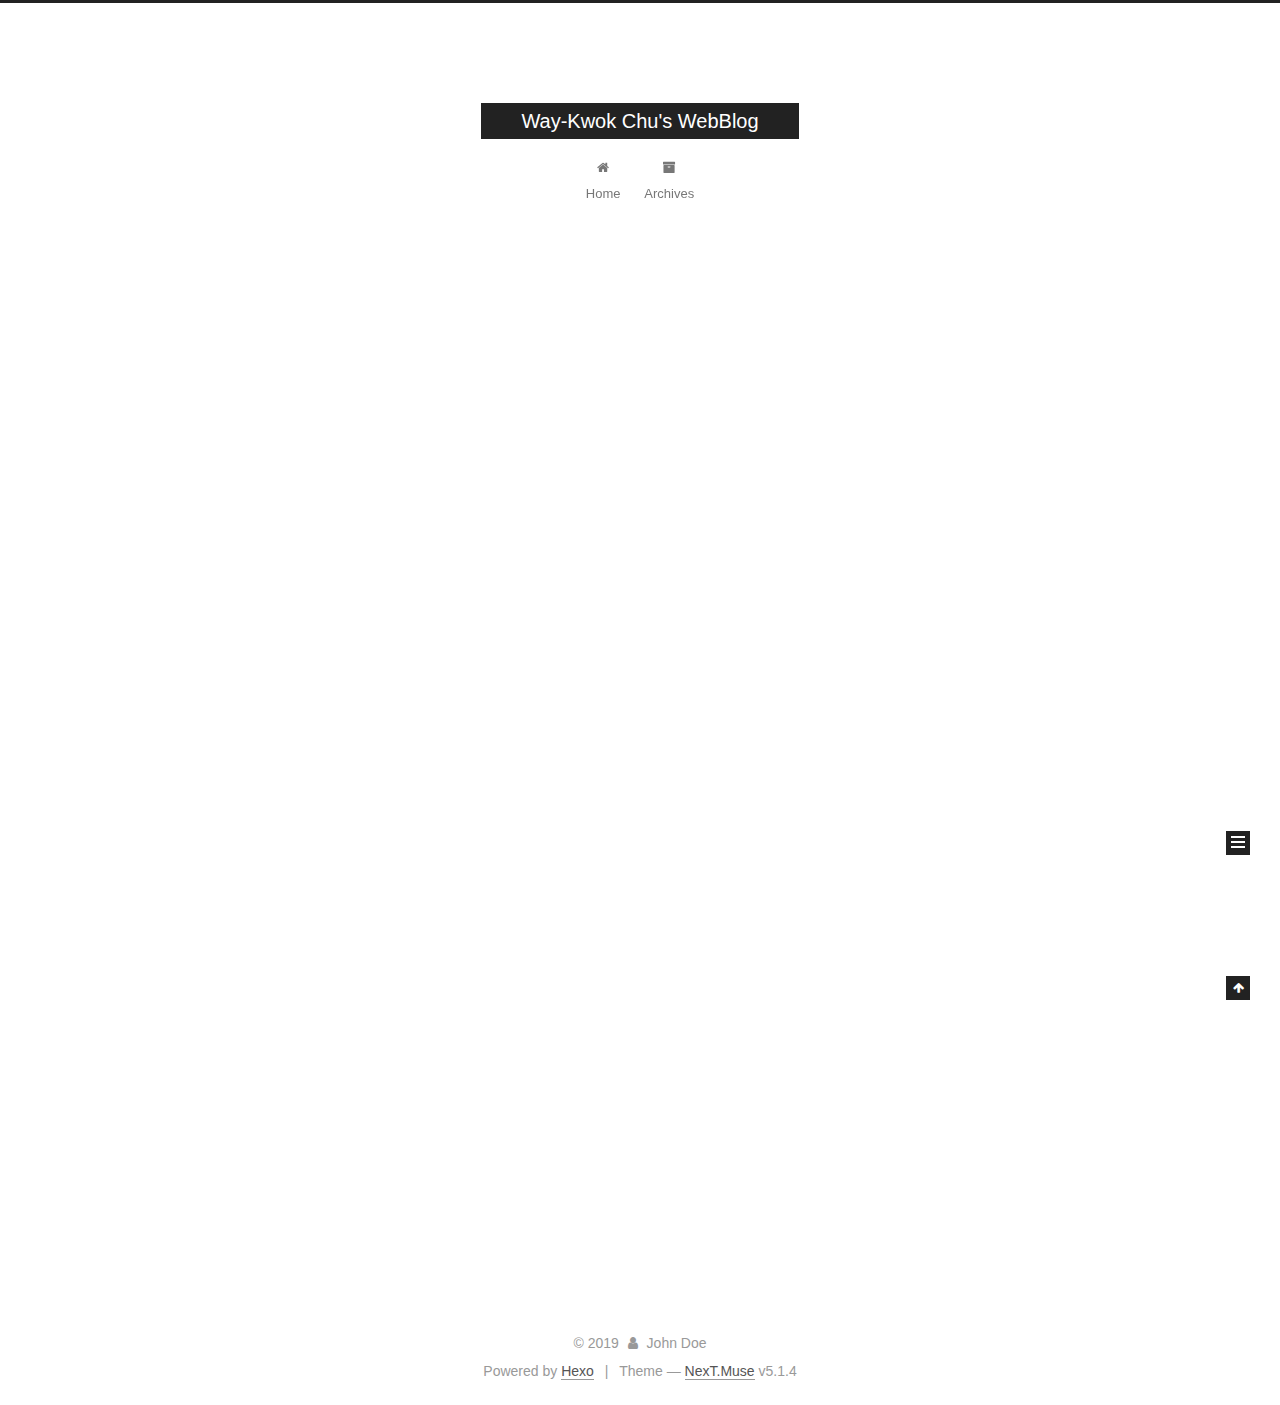
==== commit 11e3e9e7: "Site updated: 2019-10-17 16:34:10" ====
--- a/index.html
+++ b/index.html
@@ -80,12 +80,12 @@
 
 
 <meta property="og:type" content="website">
-<meta property="og:title" content="Hexo">
+<meta property="og:title" content="Way-Kwok Chu&#39;s WebBlog">
 <meta property="og:url" content="http://yoursite.com/index.html">
-<meta property="og:site_name" content="Hexo">
+<meta property="og:site_name" content="Way-Kwok Chu&#39;s WebBlog">
 <meta property="og:locale" content="en">
 <meta name="twitter:card" content="summary">
-<meta name="twitter:title" content="Hexo">
+<meta name="twitter:title" content="Way-Kwok Chu&#39;s WebBlog">
 
 
 
@@ -121,7 +121,7 @@
 
 
 
-  <title>Hexo</title>
+  <title>Way-Kwok Chu's WebBlog</title>
   
 
 
@@ -152,7 +152,7 @@
     <div class="custom-logo-site-title">
       <a href="/" class="brand" rel="start">
         <span class="logo-line-before"><i></i></span>
-        <span class="site-title">Hexo</span>
+        <span class="site-title">Way-Kwok Chu's WebBlog</span>
         <span class="logo-line-after"><i></i></span>
       </a>
     </div>
@@ -238,7 +238,7 @@
     </span>
 
     <span hidden itemprop="publisher" itemscope itemtype="http://schema.org/Organization">
-      <meta itemprop="name" content="Hexo">
+      <meta itemprop="name" content="Way-Kwok Chu's WebBlog">
     </span>
 
     
--- a/css/main.css
+++ b/css/main.css
@@ -1822,7 +1822,7 @@
   width: 4px;
   height: 4px;
   border-radius: 50%;
-  background: #75e740;
+  background: #63b9ff;
 }
 .links-of-blogroll {
   font-size: 13px;
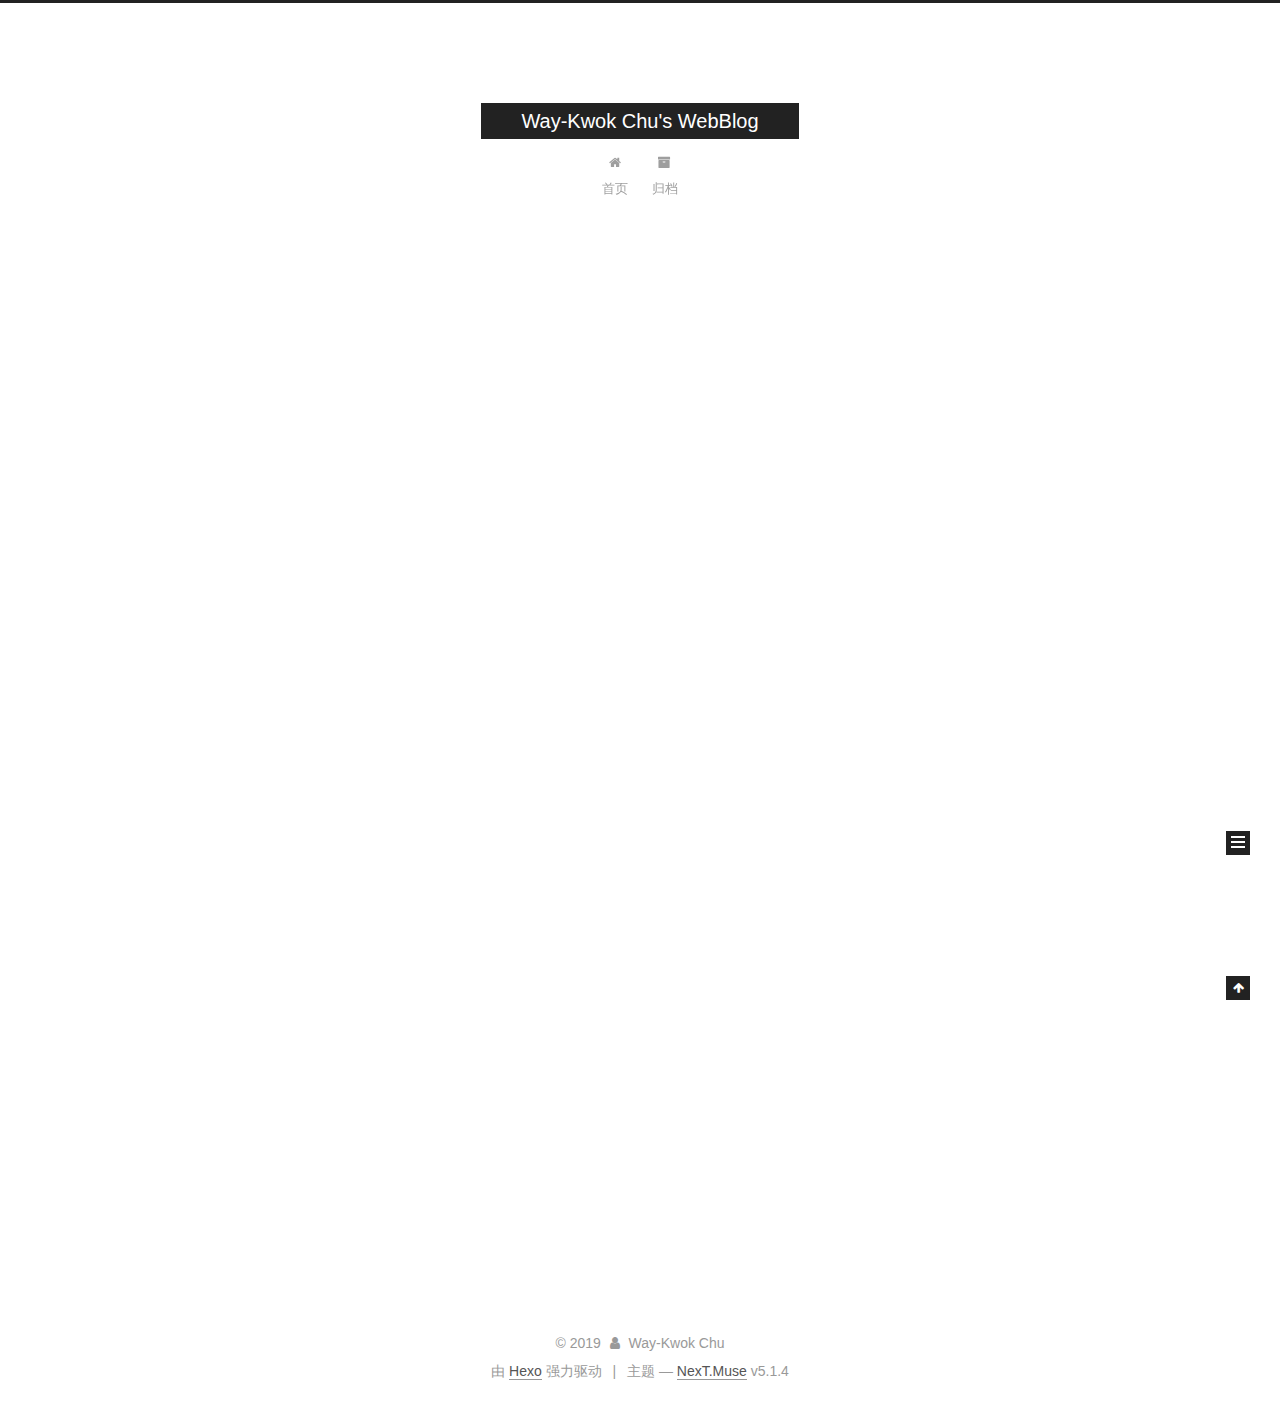
==== commit 47863a65: "Site updated: 2019-10-18 14:45:07" ====
--- a/index.html
+++ b/index.html
@@ -5,7 +5,7 @@
   
 
 
-<html class="theme-next muse use-motion" lang="en">
+<html class="theme-next muse use-motion" lang="zh-Hans">
 <head><meta name="generator" content="Hexo 3.9.0">
   <meta charset="UTF-8">
 <meta http-equiv="X-UA-Compatible" content="IE=edge">
@@ -83,7 +83,7 @@
 <meta property="og:title" content="Way-Kwok Chu&#39;s WebBlog">
 <meta property="og:url" content="http://yoursite.com/index.html">
 <meta property="og:site_name" content="Way-Kwok Chu&#39;s WebBlog">
-<meta property="og:locale" content="en">
+<meta property="og:locale" content="zh-Hans">
 <meta name="twitter:card" content="summary">
 <meta name="twitter:title" content="Way-Kwok Chu&#39;s WebBlog">
 
@@ -101,7 +101,7 @@
     motion: {"enable":true,"async":false,"transition":{"post_block":"fadeIn","post_header":"slideDownIn","post_body":"slideDownIn","coll_header":"slideLeftIn","sidebar":"slideUpIn"}},
     duoshuo: {
       userId: '0',
-      author: 'Author'
+      author: '博主'
     },
     algolia: {
       applicationID: '',
@@ -133,7 +133,7 @@
 
 </head>
 
-<body itemscope itemtype="http://schema.org/WebPage" lang="en">
+<body itemscope itemtype="http://schema.org/WebPage" lang="zh-Hans">
 
   
   
@@ -182,7 +182,7 @@
             
               <i class="menu-item-icon fa fa-fw fa-home"></i> <br>
             
-            Home
+            首页
           </a>
         </li>
       
@@ -192,7 +192,7 @@
             
               <i class="menu-item-icon fa fa-fw fa-archive"></i> <br>
             
-            Archives
+            归档
           </a>
         </li>
       
@@ -232,7 +232,7 @@
     <link itemprop="mainEntityOfPage" href="http://yoursite.com/2019/10/15/hello-world/">
 
     <span hidden itemprop="author" itemscope itemtype="http://schema.org/Person">
-      <meta itemprop="name" content="John Doe">
+      <meta itemprop="name" content="Way-Kwok Chu">
       <meta itemprop="description" content>
       <meta itemprop="image" content="/images/avatar.gif">
     </span>
@@ -258,9 +258,9 @@
                 <i class="fa fa-calendar-o"></i>
               </span>
               
-                <span class="post-meta-item-text">Posted on</span>
+                <span class="post-meta-item-text">发表于</span>
               
-              <time title="Post created" itemprop="dateCreated datePublished" datetime="2019-10-15T22:53:15+08:00">
+              <time title="创建于" itemprop="dateCreated datePublished" datetime="2019-10-15T22:53:15+08:00">
                 2019-10-15
               </time>
             
@@ -383,7 +383,7 @@
         <div class="site-overview">
           <div class="site-author motion-element" itemprop="author" itemscope itemtype="http://schema.org/Person">
             
-              <p class="site-author-name" itemprop="name">John Doe</p>
+              <p class="site-author-name" itemprop="name">Way-Kwok Chu</p>
               <p class="site-description motion-element" itemprop="description"></p>
           </div>
 
@@ -395,7 +395,7 @@
                 <a href="/archives/">
               
                   <span class="site-state-item-count">1</span>
-                  <span class="site-state-item-name">posts</span>
+                  <span class="site-state-item-name">日志</span>
                 </a>
               </div>
             
@@ -439,13 +439,13 @@
   <span class="with-love">
     <i class="fa fa-user"></i>
   </span>
-  <span class="author" itemprop="copyrightHolder">John Doe</span>
+  <span class="author" itemprop="copyrightHolder">Way-Kwok Chu</span>
 
   
 </div>
 
 
-  <div class="powered-by">Powered by <a class="theme-link" target="_blank" href="https://hexo.io">Hexo</a></div>
+  <div class="powered-by">由 <a class="theme-link" target="_blank" href="https://hexo.io">Hexo</a> 强力驱动</div>
 
 
 
@@ -453,7 +453,7 @@
 
 
 
-  <div class="theme-info">Theme &mdash; <a class="theme-link" target="_blank" href="https://github.com/iissnan/hexo-theme-next">NexT.Muse</a> v5.1.4</div>
+  <div class="theme-info">主题 &mdash; <a class="theme-link" target="_blank" href="https://github.com/iissnan/hexo-theme-next">NexT.Muse</a> v5.1.4</div>
 
 
 
--- a/css/main.css
+++ b/css/main.css
@@ -1822,7 +1822,7 @@
   width: 4px;
   height: 4px;
   border-radius: 50%;
-  background: #63b9ff;
+  background: #88c7ff;
 }
 .links-of-blogroll {
   font-size: 13px;
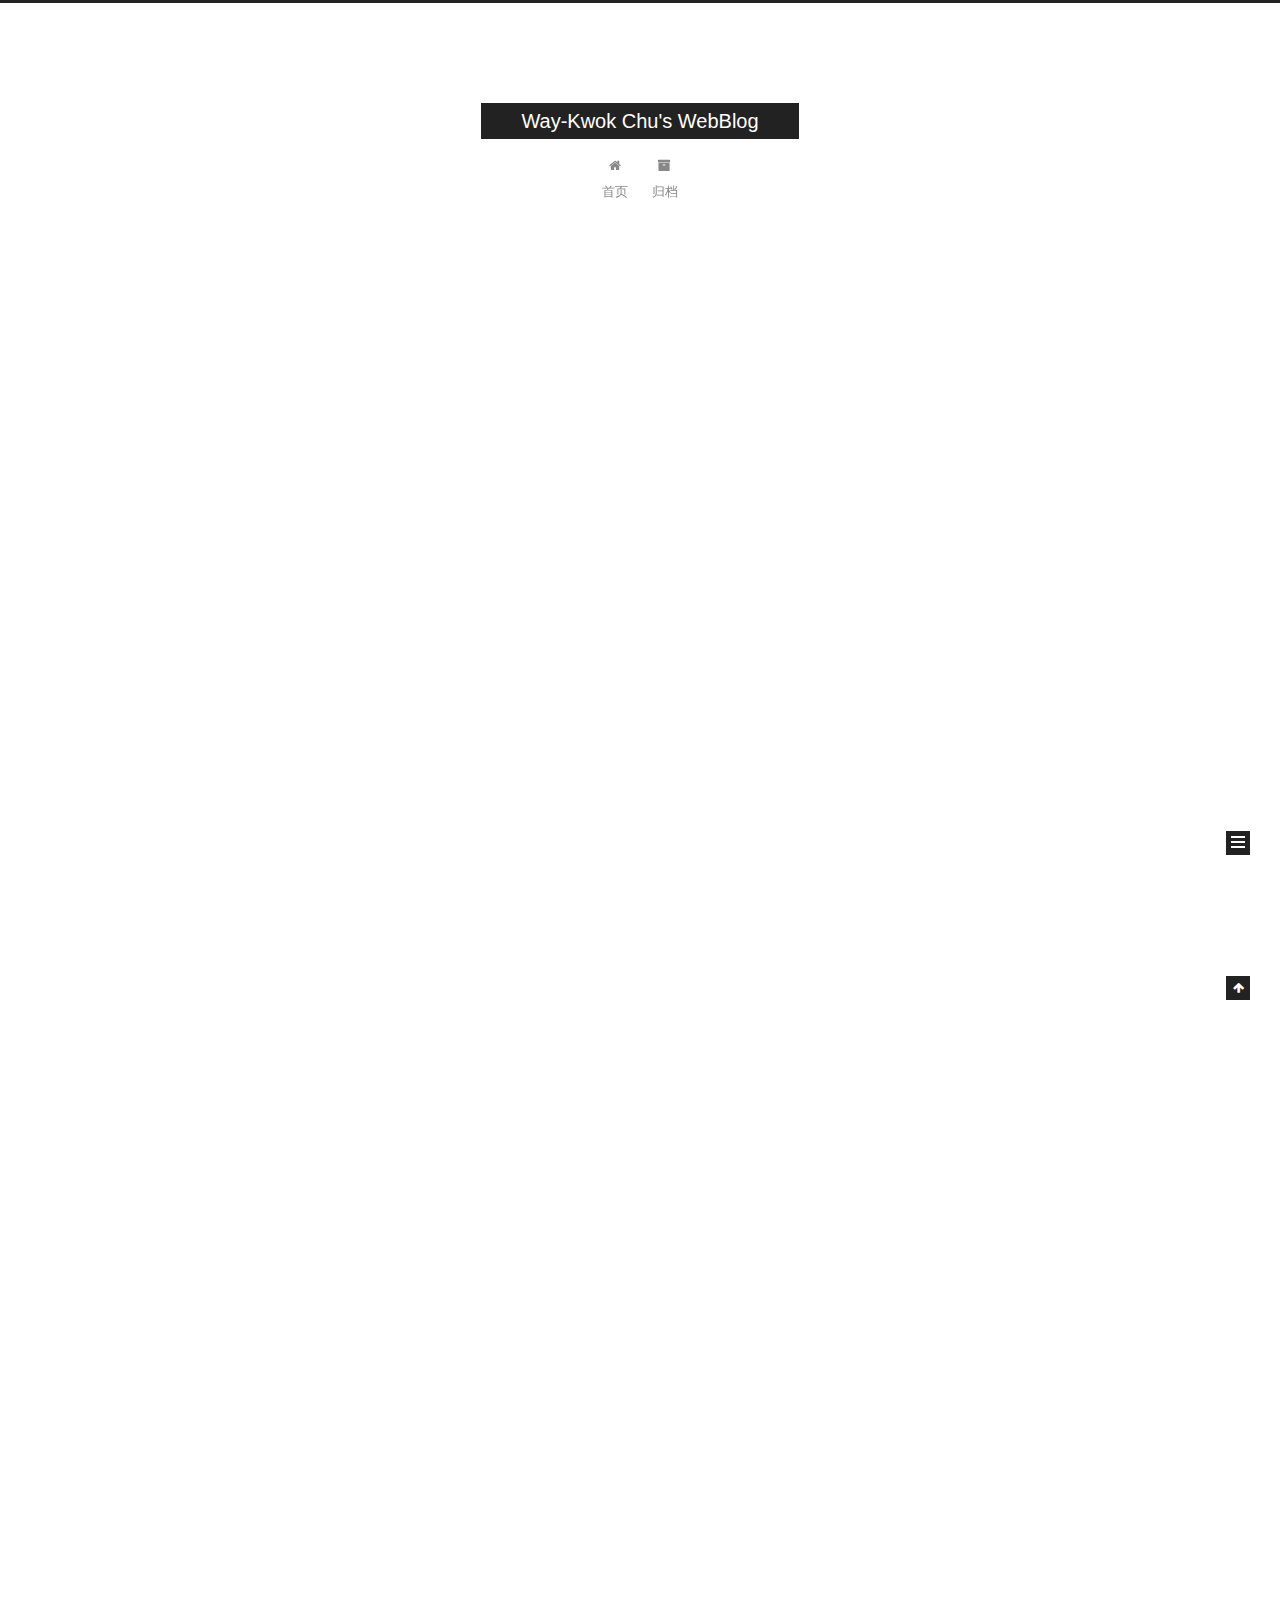
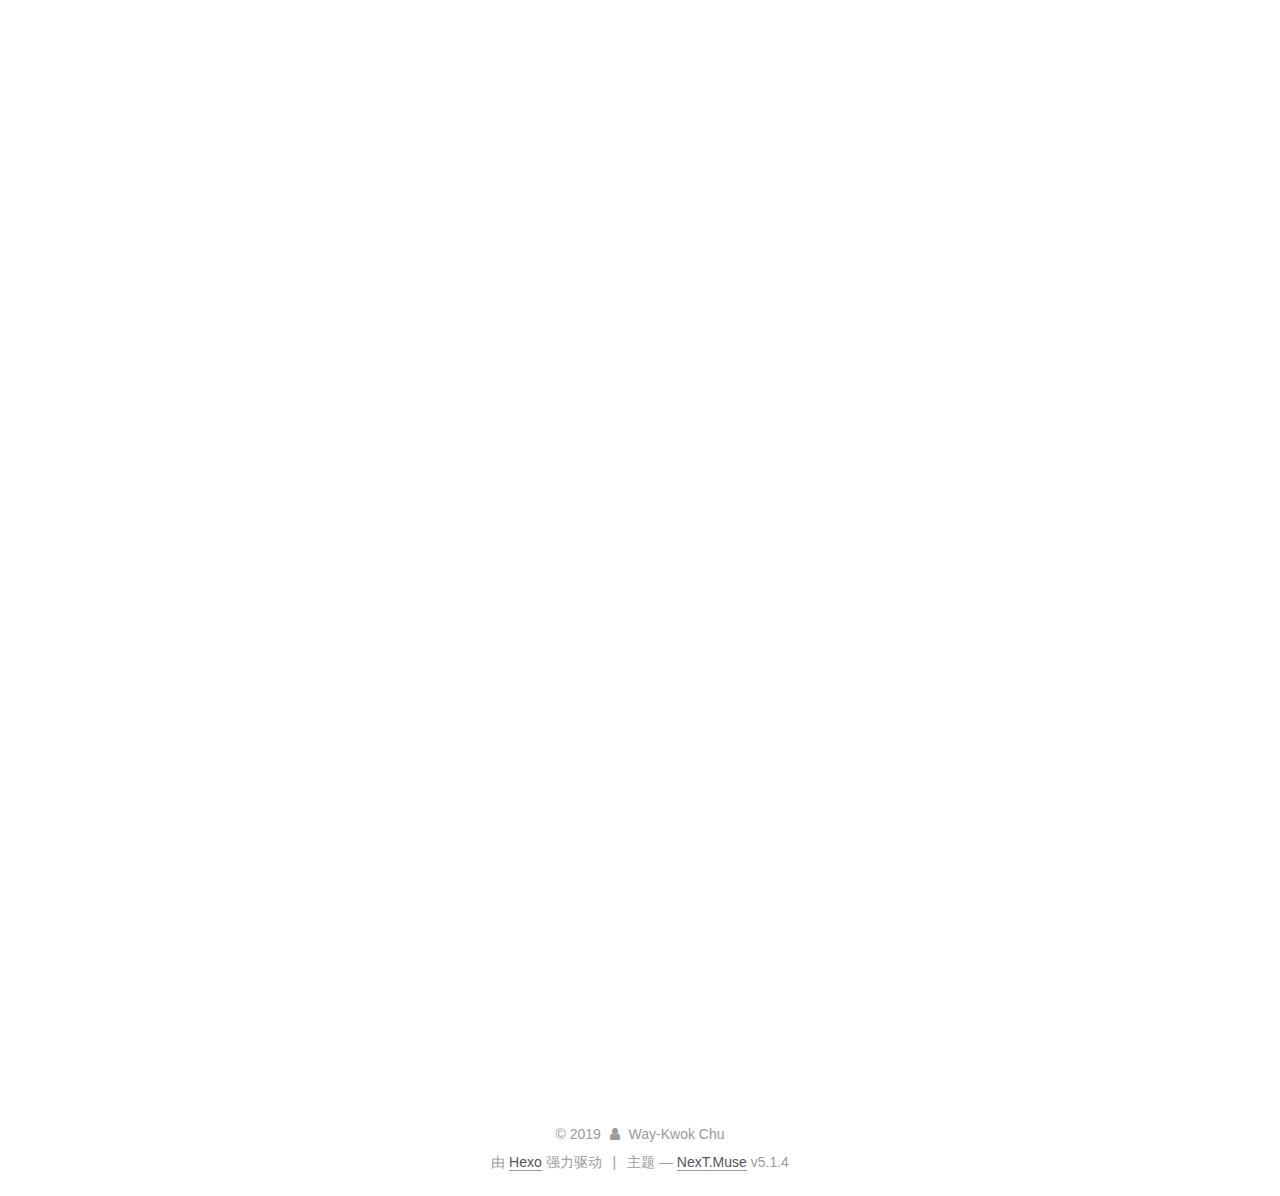
==== commit 51e56fe2: "Site updated: 2019-10-18 16:51:26" ====
--- a/index.html
+++ b/index.html
@@ -229,6 +229,245 @@
   
   
   <div class="post-block">
+    <link itemprop="mainEntityOfPage" href="http://yoursite.com/2019/10/18/电脑打印机图标右键没有扫描选项怎么办？/">
+
+    <span hidden itemprop="author" itemscope itemtype="http://schema.org/Person">
+      <meta itemprop="name" content="Way-Kwok Chu">
+      <meta itemprop="description" content>
+      <meta itemprop="image" content="/images/avatar.gif">
+    </span>
+
+    <span hidden itemprop="publisher" itemscope itemtype="http://schema.org/Organization">
+      <meta itemprop="name" content="Way-Kwok Chu's WebBlog">
+    </span>
+
+    
+      <header class="post-header">
+
+        
+        
+          <h1 class="post-title" itemprop="name headline">
+                
+                <a class="post-title-link" href="/2019/10/18/电脑打印机图标右键没有扫描选项怎么办？/" itemprop="url">未命名</a></h1>
+        
+
+        <div class="post-meta">
+          <span class="post-time">
+            
+              <span class="post-meta-item-icon">
+                <i class="fa fa-calendar-o"></i>
+              </span>
+              
+                <span class="post-meta-item-text">发表于</span>
+              
+              <time title="创建于" itemprop="dateCreated datePublished" datetime="2019-10-18T16:50:40+08:00">
+                2019-10-18
+              </time>
+            
+
+            
+
+            
+          </span>
+
+          
+
+          
+            
+          
+
+          
+          
+
+          
+
+          
+
+          
+
+        </div>
+      </header>
+    
+
+    
+    
+    
+    <div class="post-body" itemprop="articleBody">
+
+      
+      
+
+      
+        
+          
+            <p>方法/步骤：<br>1、先win+R键打开cmd运行输入services.msc，打开服务<br><img src="https://upload-images.jianshu.io/upload_images/10150829-934281f59683fca2.png?imageMogr2/auto-orient/strip%7CimageView2/2/w/1240" alt="QQ截图20180929151357.png"><br>2、然后找到Windows Image Acquisition (WIA)服务（为扫描仪和照相机提供图像采集服务），如果各位看这个服务是“已启动”那就不用往下看了，再去找找其他的解决办法吧。<br><img src="https://upload-images.jianshu.io/upload_images/10150829-7f7fe5926b58207c.PNG?imageMogr2/auto-orient/strip%7CimageView2/2/w/1240" alt="捕获.PNG"><br>3、选中服务点右键，点启动。如果启动成功就去设备和打印机，右键打印机图标扫描选项应该已经出来了，如果启动不成功，<br>“无法启动windows image Acquisition (WIA)服务 错误 1068:依存服务或组无法启”，<br>继续往下看<br><img src="https://upload-images.jianshu.io/upload_images/10150829-3ff0f8e6d9abdc42.PNG?imageMogr2/auto-orient/strip%7CimageView2/2/w/1240" alt="捕获.PNG"><br>4、Windows Image Acquisition有 (WIA)2个依赖服务项，Shell Hardware Detection和Remote Procedure Call (RPC)。<br>检查Remote Procedure Call (RPC)和Shell Hardware Detectio的运行状态， 并把这两项的启动类型改为手动，然后右键点击开启。然后再尝试启动Windows Image Acquisition (WIA)服务。<br>右击Windows Image Acquisition (WIA)服务打开其属性，切换到“依存关系”，把所有该服务依赖的系统组件全部启用;<br><img src="https://upload-images.jianshu.io/upload_images/10150829-d7a99fe3af680032.png?imageMogr2/auto-orient/strip%7CimageView2/2/w/1240" alt="QQ截图20180929164803.png"><br>5、这个服务启动之后就有了扫描选项了<br><img src="https://upload-images.jianshu.io/upload_images/10150829-a1d854fecfb1c238.png?imageMogr2/auto-orient/strip%7CimageView2/2/w/1240" alt="QQ截图20180929164847.png"><br>6、第一次扫描的时候改一下 扫描配置文件，不然有可能会像下面图片那样<br><img src="https://upload-images.jianshu.io/upload_images/10150829-93d50bf736921607.png?imageMogr2/auto-orient/strip%7CimageView2/2/w/1240" alt="QQ截图20180929164941.png"></p>
+
+          
+        
+      
+    </div>
+    
+    
+    
+
+    
+
+    
+
+    
+
+    <footer class="post-footer">
+      
+
+      
+
+      
+
+      
+      
+        <div class="post-eof"></div>
+      
+    </footer>
+  </div>
+  
+  
+  
+  </article>
+
+
+    
+      
+
+  
+
+  
+  
+  
+
+  <article class="post post-type-normal" itemscope itemtype="http://schema.org/Article">
+  
+  
+  
+  <div class="post-block">
+    <link itemprop="mainEntityOfPage" href="http://yoursite.com/2019/10/18/test/">
+
+    <span hidden itemprop="author" itemscope itemtype="http://schema.org/Person">
+      <meta itemprop="name" content="Way-Kwok Chu">
+      <meta itemprop="description" content>
+      <meta itemprop="image" content="/images/avatar.gif">
+    </span>
+
+    <span hidden itemprop="publisher" itemscope itemtype="http://schema.org/Organization">
+      <meta itemprop="name" content="Way-Kwok Chu's WebBlog">
+    </span>
+
+    
+      <header class="post-header">
+
+        
+        
+          <h1 class="post-title" itemprop="name headline">
+                
+                <a class="post-title-link" href="/2019/10/18/test/" itemprop="url">test</a></h1>
+        
+
+        <div class="post-meta">
+          <span class="post-time">
+            
+              <span class="post-meta-item-icon">
+                <i class="fa fa-calendar-o"></i>
+              </span>
+              
+                <span class="post-meta-item-text">发表于</span>
+              
+              <time title="创建于" itemprop="dateCreated datePublished" datetime="2019-10-18T16:39:43+08:00">
+                2019-10-18
+              </time>
+            
+
+            
+
+            
+          </span>
+
+          
+
+          
+            
+          
+
+          
+          
+
+          
+
+          
+
+          
+
+        </div>
+      </header>
+    
+
+    
+    
+    
+    <div class="post-body" itemprop="articleBody">
+
+      
+      
+
+      
+        
+          
+            
+          
+        
+      
+    </div>
+    
+    
+    
+
+    
+
+    
+
+    
+
+    <footer class="post-footer">
+      
+
+      
+
+      
+
+      
+      
+        <div class="post-eof"></div>
+      
+    </footer>
+  </div>
+  
+  
+  
+  </article>
+
+
+    
+      
+
+  
+
+  
+  
+  
+
+  <article class="post post-type-normal" itemscope itemtype="http://schema.org/Article">
+  
+  
+  
+  <div class="post-block">
     <link itemprop="mainEntityOfPage" href="http://yoursite.com/2019/10/15/hello-world/">
 
     <span hidden itemprop="author" itemscope itemtype="http://schema.org/Person">
@@ -394,7 +633,7 @@
               
                 <a href="/archives/">
               
-                  <span class="site-state-item-count">1</span>
+                  <span class="site-state-item-count">3</span>
                   <span class="site-state-item-name">日志</span>
                 </a>
               </div>
--- a/css/main.css
+++ b/css/main.css
@@ -1822,7 +1822,7 @@
   width: 4px;
   height: 4px;
   border-radius: 50%;
-  background: #88c7ff;
+  background: #ff74d7;
 }
 .links-of-blogroll {
   font-size: 13px;
